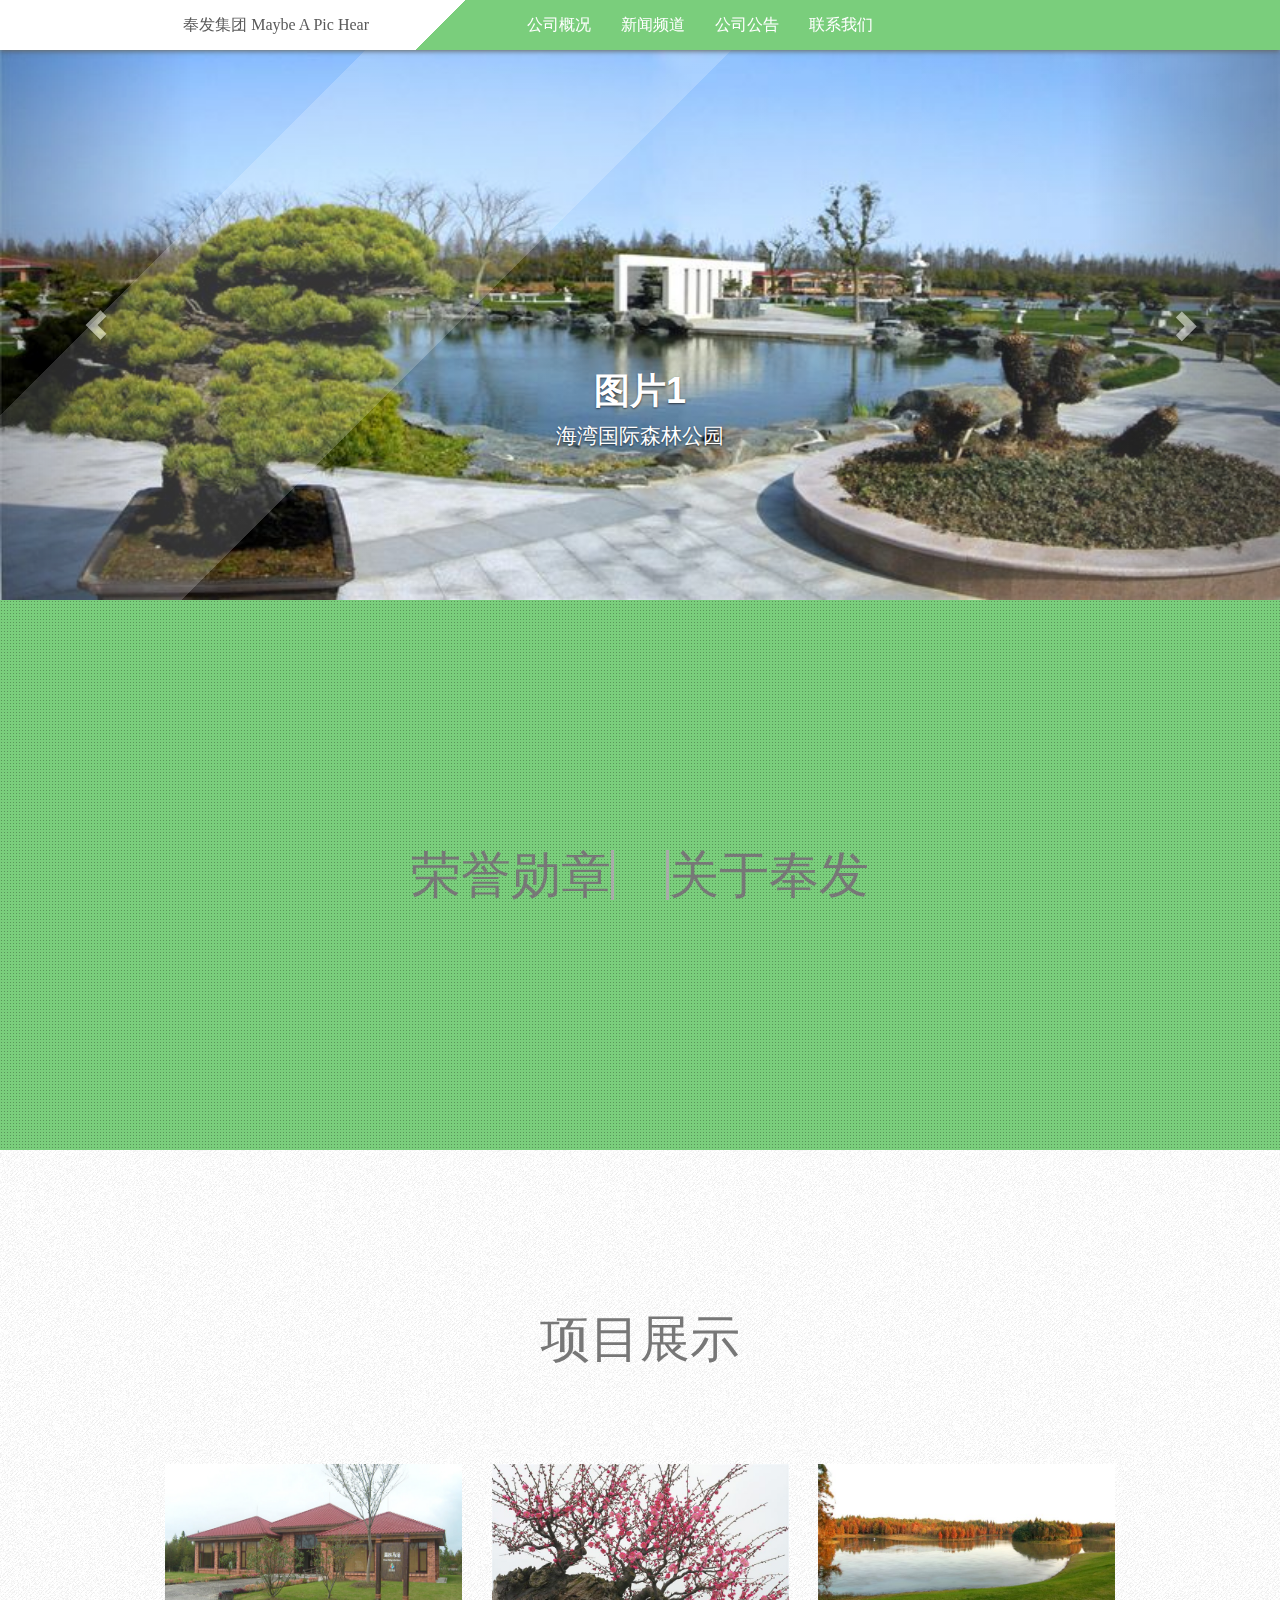
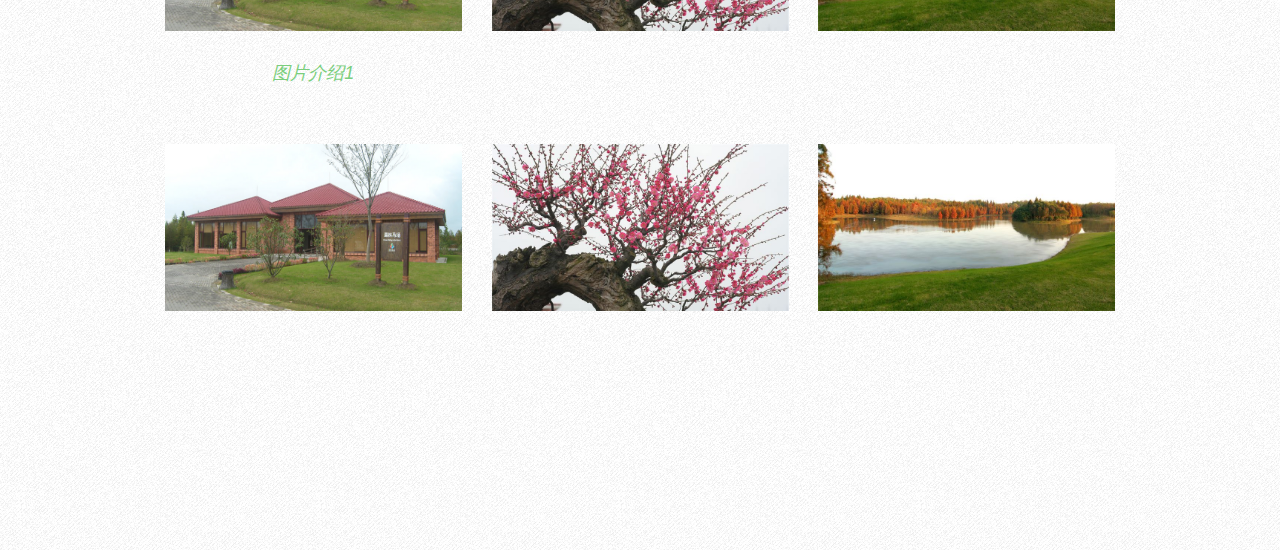
==== index.html @ 44793f35 "1.修改图片布局，不再占满屏幕宽度，而是980px 2.基本完成鼠标放上遮罩层事件 3.字体颜色变化有点问题，完成放大按钮出现的动作" ====
<!DOCTYPE html>
<html>

	<head>
		<meta charset="utf-8" />
		<link rel="stylesheet" type="text/css" href="css/bootstrap.css" />
		<link rel="stylesheet" type="text/css" href="css/carousel.css" />
		<link rel="stylesheet" type="text/css" href="css/fengfa.css" />
		<title>奉发集团首页</title>
	</head>

	<body>
		<!--导航栏-->
		<header>
			<nav class="navbar navbar-default navbar-fixed-top" role="navigation" id="MyCollapse">
				<div id="logo-front" class="nav navbar-nav">
					<div id="logo">
						奉发集团 Maybe A Pic Hear
					</div>
					<div id="aLine">
					</div>
				</div>
				<ul class="nav navbar-nav" id="menu">
					<li>
						<a href="#">公司概况</a>
					</li>
					<li class="dropdown">
						<a href="#" class="dropdown-toggle" data-toggle="dropdown">新闻频道</a>
						<ul class="dropdown-menu">
							<li>
								<a href="#">jmeter</a>
							</li>
							<li>
								<a href="#">另一个分离的链接</a>
							</li>
						</ul>
					</li>
					<li>
						<a href="#">公司公告</a>
					</li>
					<li>
						<a href="#">联系我们</a>
					</li>
				</ul>
			</nav>
		</header>
		<!--轮播-->
		<div class="carousel" id="myCarousel">
			<div class="carousel-inner">
				<div class="item active">

					<img src="img/carousel-1.jpg" />
					<div class="hover">
						<div class="carousel-caption">
							<h1><strong>图片1</strong></h1>
							<p>海湾国际森林公园</p>
						</div>
					</div>
				</div>

				<div class="item">
					<div class="hover"></div>
					<img src="img/carousel-2.jpg" />
					<div class="carousel-caption">
						<h1><strong>图片2</strong></h1>
						<p>海湾国际森林公园</p>
					</div>
				</div>

				<div class="item">
					<div class="hover"></div>
					<img src="img/carousel-3.jpg" />
					<div class="carousel-caption">
						<h1><strong>图片3</strong></h1>
						<p>海湾国际森林公园</p>
					</div>
				</div>

				<a class="carousel-control left" href="#myCarousel" data-slide="prev"><span class="glyphicon glyphicon-chevron-left"></span></a>
				<a class="carousel-control right" href="#myCarousel" data-slide="next"><span class="glyphicon glyphicon-chevron-right"></span></a>
			</div>
		</div>
		<!--新闻简讯部分-->
		<div class="news" id="newsArt-back">
			<!--前面-->
			<div id="newsArt-front">
				<div class="tit" id="about">荣誉勋章</div>
				<div class="tit" id="tasks">关于奉发</div>
			</div>
			<div id="artContent">
				<section>
					<p>浦发集团是浦东新区投融资建设核心载体，是新区对重大基础设施项目实施市场化运作的主要操作平台之一；同时，承担着对所属企业和托管国有及集体企业的改制重组、资产经营、资本运作任务。集团组建以来，以推进产融结合为主线，以强化功能带动主业发展，以拓展主业支撑功能发挥，取得了显著成绩。截至2013年底，集团投资或代建的上海市和浦东新区的市政道路、轨道交通等基础设施项目近400项（其中市重大工程项目20余项），项目总投资规模约1444亿元，累计完成投资额约1035亿元；集团投资开发并竣工的保障房、商品房项目20余项，累计完成投资额约200亿元、建筑面积约450万平方米；集团公司和所属企业累计完成融资约1588亿元；集团系统企业（含托管企业）累计完成改制重组834多家次（其中注销壳体企业106家），共清理、处置不实不良资产约22亿元。</p> 
				</section>
			</div>
		</div>
		
		<!--图片简讯部分-->
		<div class="news" id="newsPic">
			<div class="pic-row" id="newsPic-tit">
				<section class="font-tit">项目展示</section>
			</div>
			<div class="pic-row">
				<div class="pic-each">
					<div class="pic-each-hover"></div>
					<img src="img/carousel-3.jpg">
					<section>图片介绍1</section>
				</div>
				<div class="pic-each"><img src="img/carousel-4.jpg"></div>
				<div class="pic-each"><img src="img/carousel-5.jpg"></div>
			</div>
			<div class="pic-row">
				<div class="pic-each"><img src="img/carousel-3.jpg"></div>
				<div class="pic-each"><img src="img/carousel-4.jpg"></div>
				<div class="pic-each"><img src="img/carousel-5.jpg"></div>
			</div>
		</div>
		<!--底部联系我们-->
		<footer></footer>

		<script type="text/javascript" src="js/jquery-1.11.1.min.js"></script>
		<script type="text/javascript" src="js/bootstrap.min.js"></script>
		<script type="text/javascript" src="js/fengfa.js"></script>
	</body>

</html>
---- css/carousel.css ----
/* GLOBAL STYLES
-------------------------------------------------- */
/* Padding below the footer and lighter body text */

body {
  padding-bottom: 40px;
  color: #5a5a5a;
}


/* CUSTOMIZE THE NAVBAR
-------------------------------------------------- */

/* Special class on .container surrounding .navbar, used for positioning it into place. */
.navbar-wrapper {
  position: absolute;
  top: 0;
  right: 0;
  left: 0;
  z-index: 20;
}

/* Flip around the padding for proper display in narrow viewports */
.navbar-wrapper > .container {
  padding-right: 0;
  padding-left: 0;
}
.navbar-wrapper .navbar {
  padding-right: 15px;
  padding-left: 15px;
}
.navbar-wrapper .navbar .container {
  width: auto;
}


/* CUSTOMIZE THE CAROUSEL
-------------------------------------------------- */

/* Carousel base class */
.carousel {
  min-height: 550px;
  width: 100%;
  position: fixed;
  z-index: 9;
}
/* Since positioning the image, we need to help out the caption */
.carousel-caption {
  z-index: 10;
}

/* Declare heights because of positioning of img element */
.carousel .item {
  height: 550px;
  background-color: #777;
}
.carousel-inner > .item > img {
  position: absolute;
  top: 0;
  left: 0;
  min-width: 100%;
  height: 550px;
  z-index: 9;
}



/* MARKETING CONTENT
-------------------------------------------------- */

/* Center align the text within the three columns below the carousel */
.marketing .col-lg-4 {
  margin-bottom: 20px;
  text-align: center;
}
.marketing h2 {
  font-weight: normal;
}
.marketing .col-lg-4 p {
  margin-right: 10px;
  margin-left: 10px;
}


/* Featurettes
------------------------- */

.featurette-divider {
  margin: 80px 0; /* Space out the Bootstrap <hr> more */
}

/* Thin out the marketing headings */
.featurette-heading {
  font-weight: 300;
  line-height: 1;
  letter-spacing: -1px;
}


/* RESPONSIVE CSS
-------------------------------------------------- */

@media (min-width: 768px) {
  /* Navbar positioning foo */
  .navbar-wrapper {
    margin-top: 20px;
  }
  .navbar-wrapper .container {
    padding-right: 15px;
    padding-left: 15px;
  }
  .navbar-wrapper .navbar {
    padding-right: 0;
    padding-left: 0;
  }

  /* The navbar becomes detached from the top, so we round the corners */
  .navbar-wrapper .navbar {
    border-radius: 4px;
  }

  /* Bump up size of carousel content */
  .carousel-caption p {
    margin-bottom: 100px;
    font-size: 21px;
    line-height: 1.4;
  }

  .featurette-heading {
    font-size: 50px;
  }
}

@media (min-width: 992px) {
  .featurette-heading {
    margin-top: 120px;
  }
}
---- css/fengfa.css ----
/*导航栏*/

#MyCollapse {
	background-color: #7ACE7C;
	width: 100%;
	max-height: 50px;
	font-family: "微软雅黑";
	font-size: 16px;
	border: 0px;
	background-image: linear-gradient(-45deg, transparent 65%, #FFFFFF 65%, #FFFFFF 100%, transparent 100%, transparent);
	background-image: -moz-linear-gradient(-45deg, transparent 65%, #FFFFFF 65%, #FFFFFF 100%, transparent 100%, transparent);
	background-image: -ms-linear-gradient(-45deg, transparent 65%, #FFFFFF 65%, #FFFFFF 100%, transparent 100%, transparent);
	background-image: -webkit-linear-gradient(-45deg, transparent 0%, #FFFFFF 0%, #FFFFFF 35%, transparent 35%, transparent);
	box-shadow: 0px 1px 5px #5A5A5A;
}

#MyCollapse a {
	color: white;
}

#logo-front {
	width: 30%;
	cursor: pointer;
	height: 50px;
}

#logo {
	text-align: right;
	line-height: 20px;
	padding: 15px;
	width: 100%;
	float: left;
}

#menu {
	padding-left: 10%;
}
/*轮播*/

#myCarousel {
	margin-top: 50px;
}

.hover {
	width: 100%;
	min-height: 550px;
	position: fixed;
	background-color: rgba(88, 88, 88, 0);
	background-image: linear-gradient(-45deg, transparent 60%, rgba(255, 255, 255, .2) 60%, rgba(255, 255, 255, .2) 80%, transparent 80%, rgba(255, 255, 255, .2) 100%, transparent 100%, transparent);
	background-image: -moz-linear-gradient(-45deg, transparent 60%, rgba(255, 255, 255, .2) 60%, rgba(255, 255, 255, .2) 80%, transparent 80%, rgba(255, 255, 255, .2) 100%, transparent 100%, transparent);
	background-image: -webkit-linear-gradient(-45deg, transparent 20%, rgba(255, 255, 255, .2) 20%, rgba(255, 255, 255, .2) 40%, transparent 40%, rgba(255, 255, 255, .2) 100%, transparent 100%, transparent);
	background-image: -ms-linear-gradient(-45deg, transparent 60%, rgba(255, 255, 255, .2) 60%, rgba(255, 255, 255, .2) 80%, transparent 80%, rgba(255, 255, 255, .2) 100%, transparent 100%, transparent);
	z-index: 10;
}

/*内容模块*/
.news {
	width: 100%;
	height: 550px;
	position: absolute;
	z-index: 20;
}
/*新闻*/
#newsArt-back {
	background-color: #999;
	background-image: url(../img/pattern.png);
}

#newsArt-front {
	width: 100%;
	height: 100%;
	float: left;
	background-color: #7ACE7C;
	background-image: url(../img/pattern.png);
}

.tit {
	width: 48%;
	font-size: 50px;
	line-height: 50px;
	color: #777;
	cursor: pointer;
}

#about {
	text-align: right;
	float: left;
	border-right: 3px solid #aaa;
}

#tasks {
	text-align: left;
	float: right;
	border-left: 3px solid #aaa;
}

#artContent {
	width: 70%;
	height: 550px;
	color: #fff;
	padding: 15px;
	font-family: "微软雅黑";
	font-size: 26px;
	text-indent: 2em;
	float: left;
	display: none;
}

/*图片*/
#newsPic {
	min-height: 1000px;
	background-color: #777;
	background-image: url(../img/groovepaper.png);
	padding-top: 5%;
	padding-bottom: 2%;
	text-align: center;
}

.pic-row {
	width: 980px;
	max-width: 100%;
	min-width: 768px;
	height: 250px;
	margin: 0 auto;
}

#newsPic-tit {
	padding-top: 100px;
	font-size: 50px;
	line-height: 50px;
	color: #777;
}

.pic-each {
	width: 33.33333333%;
	height: 100%;
	margin-bottom: 30px;
	padding-left: 15px;
	padding-right: 15px;
	float: left;
	overflow: hidden;
}

.pic-each img{
	display: block;
	position: absolute;
}

.pic-each-hover {
	display: block;
	position: absolute;
	background-color: #5A5A5A;
	opacity: 0;
	z-index: 1;
}

.hover-show {
	opacity: 0.5;
}

.pic-each section {
	width: 100%;
	padding-top: 30px;
	font-size: 18px;
	font-style: italic;
	color: #7ACE7C;
	text-align: center;
}

.pic-section-hover {
	background-color: #7ACE7C;	
	color: #fff;
}
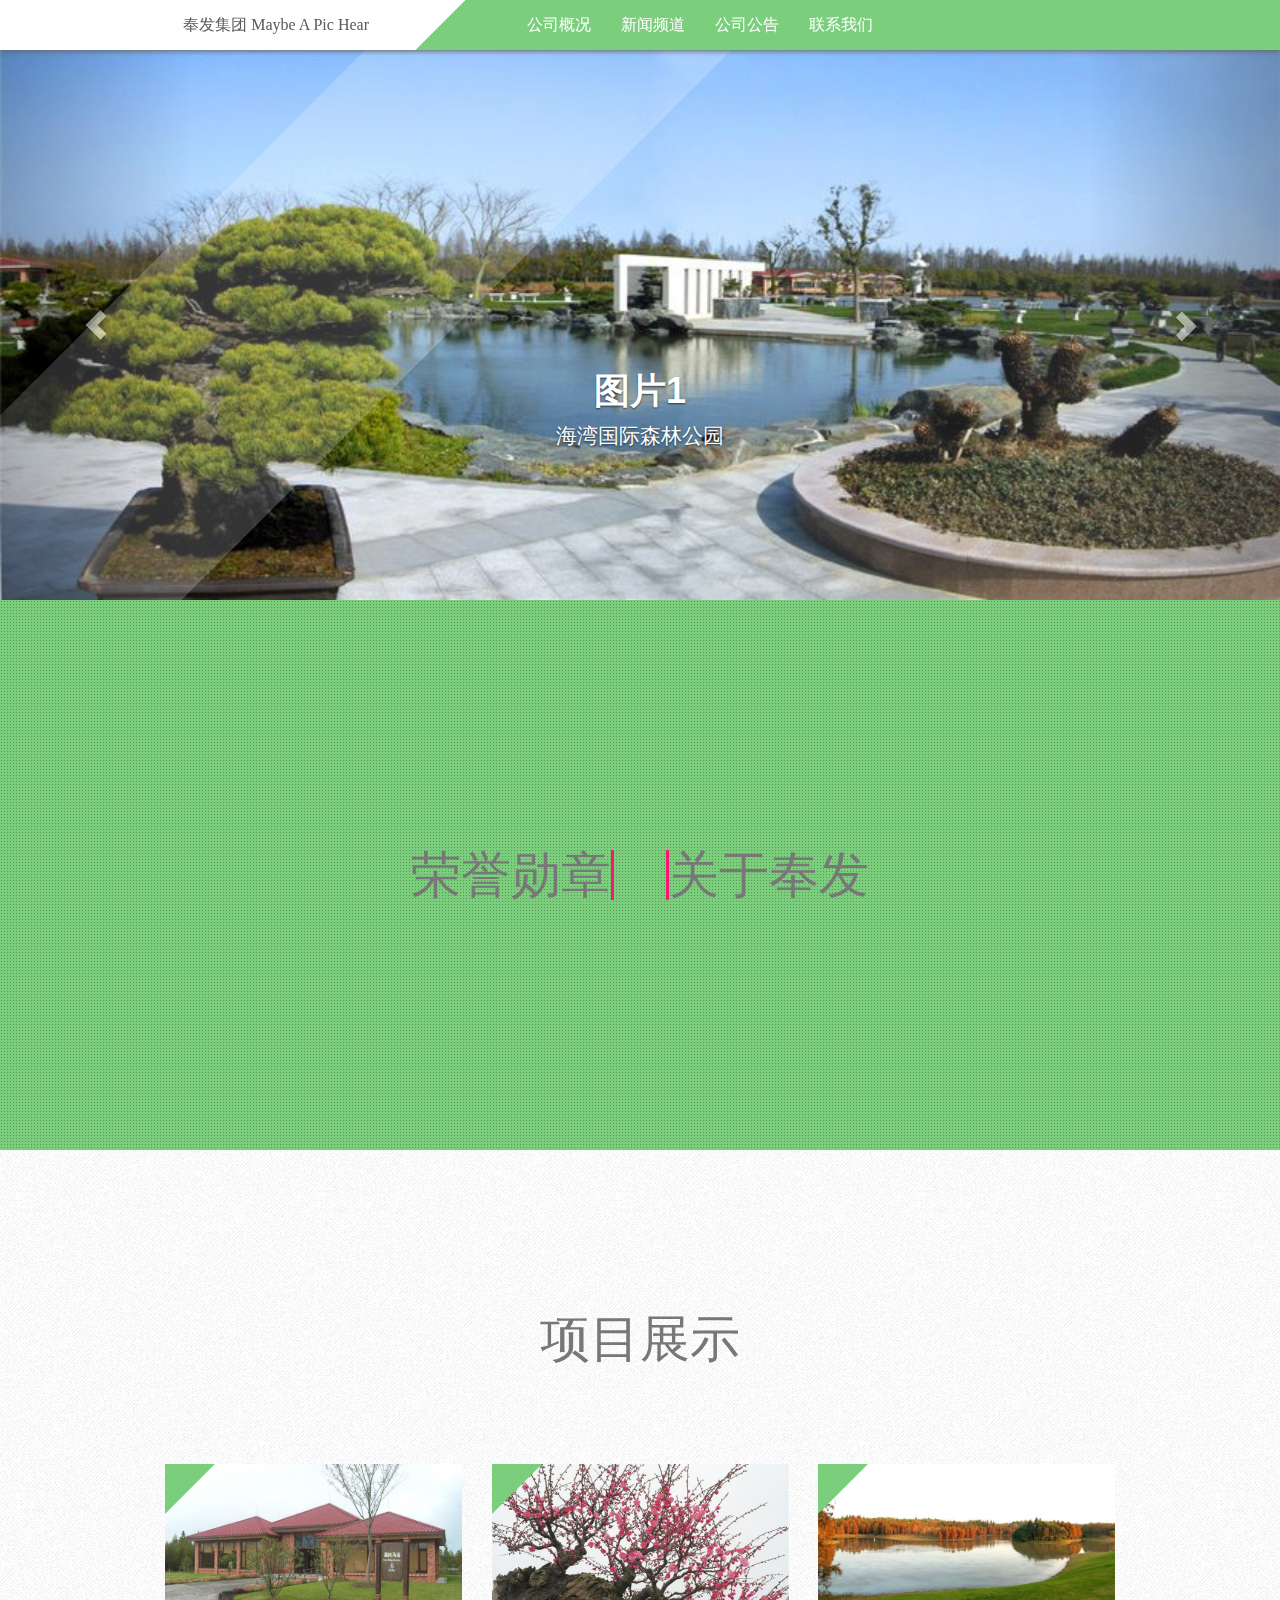
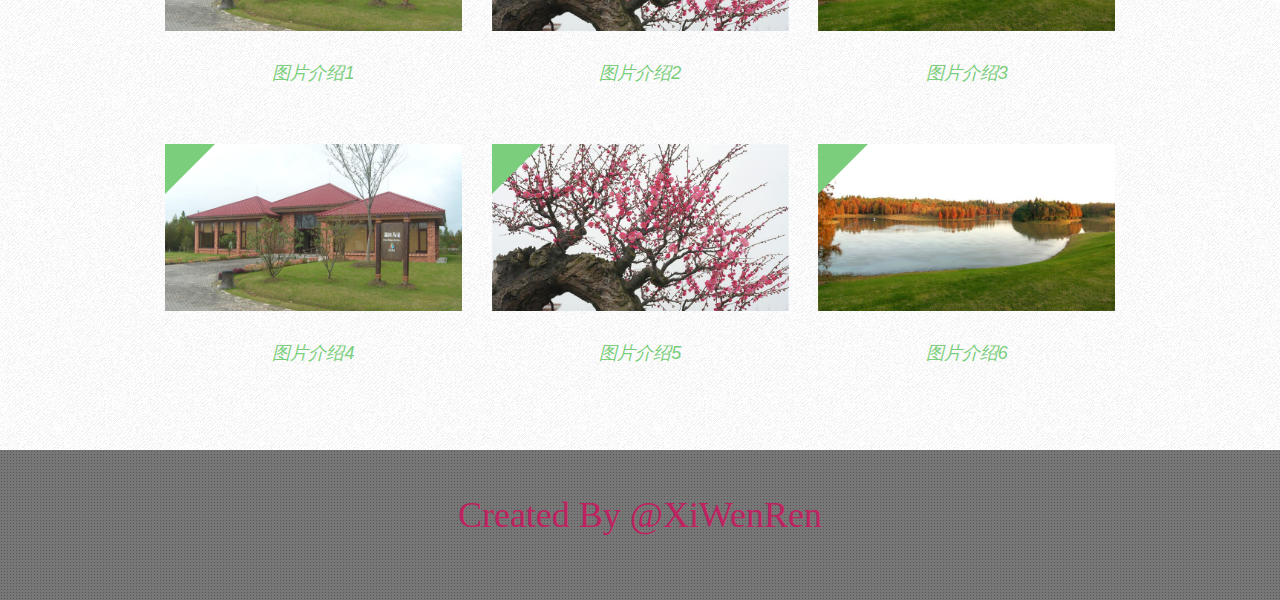
==== commit 56e5e7fa: "1.完成基本内容(不包括大图展示) 2.修复ie10以上引擎的显示兼容问题" ====
--- a/index.html
+++ b/index.html
@@ -22,7 +22,7 @@
 				</div>
 				<ul class="nav navbar-nav" id="menu">
 					<li>
-						<a href="#">公司概况</a>
+						<a href="#" class="active">公司概况</a>
 					</li>
 					<li class="dropdown">
 						<a href="#" class="dropdown-toggle" data-toggle="dropdown">新闻频道</a>
@@ -95,27 +95,67 @@
 		</div>
 		
 		<!--图片简讯部分-->
-		<div class="news" id="newsPic">
+				<div class="news" id="newsPic">
 			<div class="pic-row" id="newsPic-tit">
 				<section class="font-tit">项目展示</section>
 			</div>
 			<div class="pic-row">
 				<div class="pic-each">
-					<div class="pic-each-hover"></div>
+					<div class="pic-each-hover">
+						<div class="pic-fullscreen"></div>
+					</div>
+					<div class="pic-each-angle"></div>
 					<img src="img/carousel-3.jpg">
-					<section>图片介绍1</section>
+					<section class="pic-section">图片介绍1</section>
 				</div>
-				<div class="pic-each"><img src="img/carousel-4.jpg"></div>
-				<div class="pic-each"><img src="img/carousel-5.jpg"></div>
+				<div class="pic-each">
+					<div class="pic-each-hover">
+						<div class="pic-fullscreen"></div>
+					</div>
+					<div class="pic-each-angle"></div>
+					<img src="img/carousel-4.jpg">
+					<section class="pic-section">图片介绍2</section>
+				</div>
+				<div class="pic-each">
+					<div class="pic-each-hover">
+						<div class="pic-fullscreen"></div>
+					</div>
+					<div class="pic-each-angle"></div>
+					<img src="img/carousel-5.jpg">
+					<section class="pic-section">图片介绍3</section>
+				</div>
 			</div>
 			<div class="pic-row">
-				<div class="pic-each"><img src="img/carousel-3.jpg"></div>
-				<div class="pic-each"><img src="img/carousel-4.jpg"></div>
-				<div class="pic-each"><img src="img/carousel-5.jpg"></div>
+				<div class="pic-each">
+					<div class="pic-each-hover">
+						<div class="pic-fullscreen"></div>
+					</div>
+					<div class="pic-each-angle"></div>
+					<img src="img/carousel-3.jpg">
+					<section class="pic-section">图片介绍4</section>
+				</div>
+				<div class="pic-each">
+					<div class="pic-each-hover">
+						<div class="pic-fullscreen"></div>
+					</div>
+					<div class="pic-each-angle"></div>
+					<img src="img/carousel-4.jpg">
+					<section class="pic-section">图片介绍5</section>
+				</div>
+				<div class="pic-each">
+					<div class="pic-each-hover">
+						<div class="pic-fullscreen"></div>
+					</div>
+					<div class="pic-each-angle"></div>
+					<img src="img/carousel-5.jpg">
+					<section class="pic-section">图片介绍6</section>
+				</div>
 			</div>
 		</div>
 		<!--底部联系我们-->
-		<footer></footer>
+		<footer class="news" id="footer">
+			Created By @XiWenRen
+		</footer>
 
 		<script type="text/javascript" src="js/jquery-1.11.1.min.js"></script>
 		<script type="text/javascript" src="js/bootstrap.min.js"></script>
--- a/css/fengfa.css
+++ b/css/fengfa.css
@@ -9,7 +9,7 @@
 	border: 0px;
 	background-image: linear-gradient(-45deg, transparent 65%, #FFFFFF 65%, #FFFFFF 100%, transparent 100%, transparent);
 	background-image: -moz-linear-gradient(-45deg, transparent 65%, #FFFFFF 65%, #FFFFFF 100%, transparent 100%, transparent);
-	background-image: -ms-linear-gradient(-45deg, transparent 65%, #FFFFFF 65%, #FFFFFF 100%, transparent 100%, transparent);
+	background-image: -ms-linear-gradient(-45deg, transparent 0%, #FFFFFF 0%, #FFFFFF 35%, transparent 35%, transparent);
 	background-image: -webkit-linear-gradient(-45deg, transparent 0%, #FFFFFF 0%, #FFFFFF 35%, transparent 35%, transparent);
 	box-shadow: 0px 1px 5px #5A5A5A;
 }
@@ -25,15 +25,22 @@
 }
 
 #logo {
+	width: 100%;
+	font-family: "楷体";
 	text-align: right;
 	line-height: 20px;
 	padding: 15px;
-	width: 100%;
 	float: left;
 }
 
 #menu {
 	padding-left: 10%;
+}
+
+#menu > li > a:hover,
+#menu > li > a:checked {
+	background-color: #fff;
+	color: #7ACE7C;
 }
 /*轮播*/
 
@@ -49,7 +56,7 @@
 	background-image: linear-gradient(-45deg, transparent 60%, rgba(255, 255, 255, .2) 60%, rgba(255, 255, 255, .2) 80%, transparent 80%, rgba(255, 255, 255, .2) 100%, transparent 100%, transparent);
 	background-image: -moz-linear-gradient(-45deg, transparent 60%, rgba(255, 255, 255, .2) 60%, rgba(255, 255, 255, .2) 80%, transparent 80%, rgba(255, 255, 255, .2) 100%, transparent 100%, transparent);
 	background-image: -webkit-linear-gradient(-45deg, transparent 20%, rgba(255, 255, 255, .2) 20%, rgba(255, 255, 255, .2) 40%, transparent 40%, rgba(255, 255, 255, .2) 100%, transparent 100%, transparent);
-	background-image: -ms-linear-gradient(-45deg, transparent 60%, rgba(255, 255, 255, .2) 60%, rgba(255, 255, 255, .2) 80%, transparent 80%, rgba(255, 255, 255, .2) 100%, transparent 100%, transparent);
+	background-image: -ms-linear-gradient(-45deg, transparent 20%, rgba(255, 255, 255, .2) 20%, rgba(255, 255, 255, .2) 40%, transparent 40%, rgba(255, 255, 255, .2) 100%, transparent 100%, transparent);
 	z-index: 10;
 }
 
@@ -85,13 +92,13 @@
 #about {
 	text-align: right;
 	float: left;
-	border-right: 3px solid #aaa;
+	border-right: 3px solid #FF1572;
 }
 
 #tasks {
 	text-align: left;
 	float: right;
-	border-left: 3px solid #aaa;
+	border-left: 3px solid #FF1572;
 }
 
 #artContent {
@@ -108,7 +115,7 @@
 
 /*图片*/
 #newsPic {
-	min-height: 1000px;
+	min-height: 900px;
 	background-color: #777;
 	background-image: url(../img/groovepaper.png);
 	padding-top: 5%;
@@ -138,7 +145,40 @@
 	padding-left: 15px;
 	padding-right: 15px;
 	float: left;
+	text-align: center;
 	overflow: hidden;
+}
+
+.pic-each-hover {
+	display: block;
+	position: absolute;
+	background-color: rgba(255,255,255,0.7);
+	text-align: center;
+	opacity: 0;
+	z-index: 2;
+}
+
+.hover-show {
+	opacity: 1;
+}
+
+.pic-fullscreen {
+	width: 40px;
+	height: 40px;
+	margin: auto;
+	background-color: #7ACE7C;
+	background-image: url(../img/fullscreen.png);
+	cursor: pointer;
+	z-index: 3;
+}
+
+.pic-each-angle {
+	width: 0;
+    height: 0;
+    border-top: 50px solid #7ACE7C;
+    border-right: 50px solid transparent;
+    position: absolute;
+    z-index: 1;
 }
 
 .pic-each img{
@@ -146,20 +186,7 @@
 	position: absolute;
 }
 
-.pic-each-hover {
-	display: block;
-	position: absolute;
-	background-color: #5A5A5A;
-	opacity: 0;
-	z-index: 1;
-}
-
-.hover-show {
-	opacity: 0.5;
-}
-
-.pic-each section {
-	width: 100%;
+.pic-section {
 	padding-top: 30px;
 	font-size: 18px;
 	font-style: italic;
@@ -168,6 +195,19 @@
 }
 
 .pic-section-hover {
+	color: #fff;
 	background-color: #7ACE7C;	
-	color: #fff;
-}
+}
+
+/*footer*/
+#footer {
+	width: 100%;
+	height: 150px;
+	text-align: center;
+	font-family: "eras bold itc";
+	font-size: 36px;
+	color: #BE2260;
+	padding-top: 40px;
+	background-color: #777;
+	background-image: url(../img/pattern.png);
+}
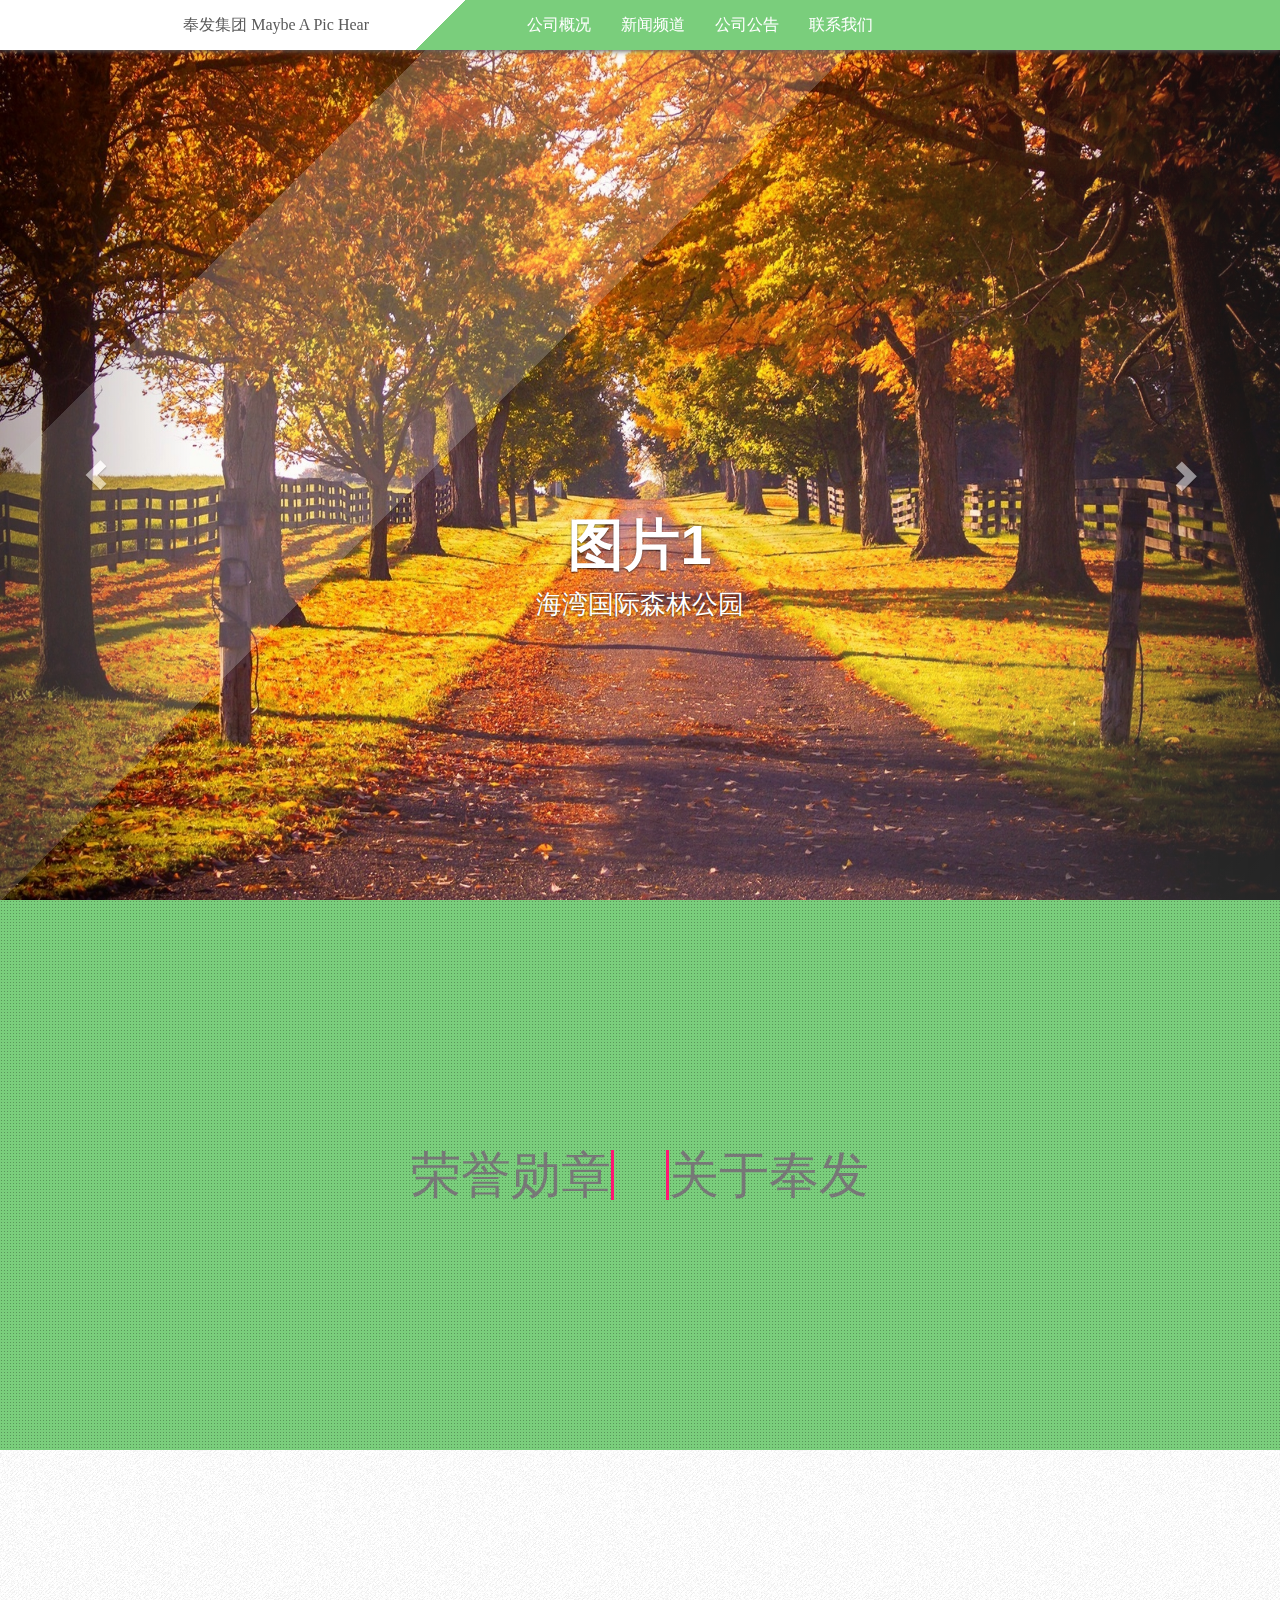
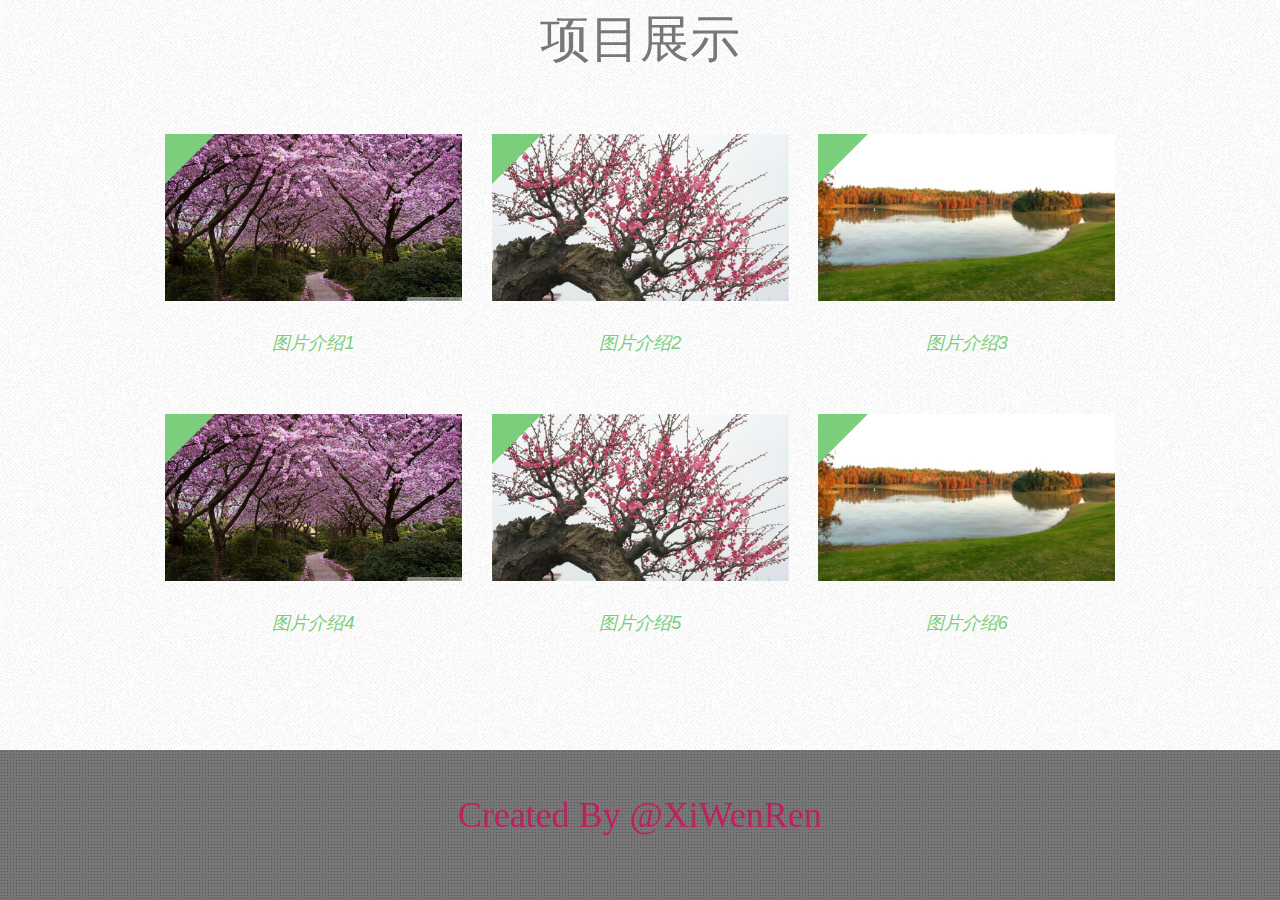
==== commit bebf8154: "1.修改轮播的高度为根据窗口高度适应，现在撑满第一屏 2.自适应设置距离上面元素的高度 3.项目展示的宽度根据屏幕宽度适应，有980和1280两种模式 4.轮播的图片换了几张清晰的 5.待办：兼容IE" ====
--- a/index.html
+++ b/index.html
@@ -96,7 +96,7 @@
 		
 		<!--图片简讯部分-->
 				<div class="news" id="newsPic">
-			<div class="pic-row" id="newsPic-tit">
+			<div id="newsPic-tit">
 				<section class="font-tit">项目展示</section>
 			</div>
 			<div class="pic-row">
--- a/css/fengfa.css
+++ b/css/fengfa.css
@@ -50,6 +50,7 @@
 
 .hover {
 	width: 100%;
+	height: 100%;
 	min-height: 550px;
 	position: fixed;
 	background-color: rgba(88, 88, 88, 0);
@@ -60,6 +61,30 @@
 	z-index: 10;
 }
 
+.carousel-inner {
+	height: 100%;
+}
+
+.carousel .item {
+	height: 100%;
+}
+
+.carousel-inner > .item > img {
+	height: 100%;
+}
+
+.carousel-caption {
+	margin-bottom: 10%;
+}
+
+.carousel-caption h1 {
+	font-size: 56px;
+}
+
+.carousel-caption p {
+	font-size: 26px;
+}
+
 /*内容模块*/
 .news {
 	width: 100%;
@@ -132,6 +157,9 @@
 }
 
 #newsPic-tit {
+	width: 980px;
+	height: 220px;
+	margin: 0 auto;
 	padding-top: 100px;
 	font-size: 50px;
 	line-height: 50px;
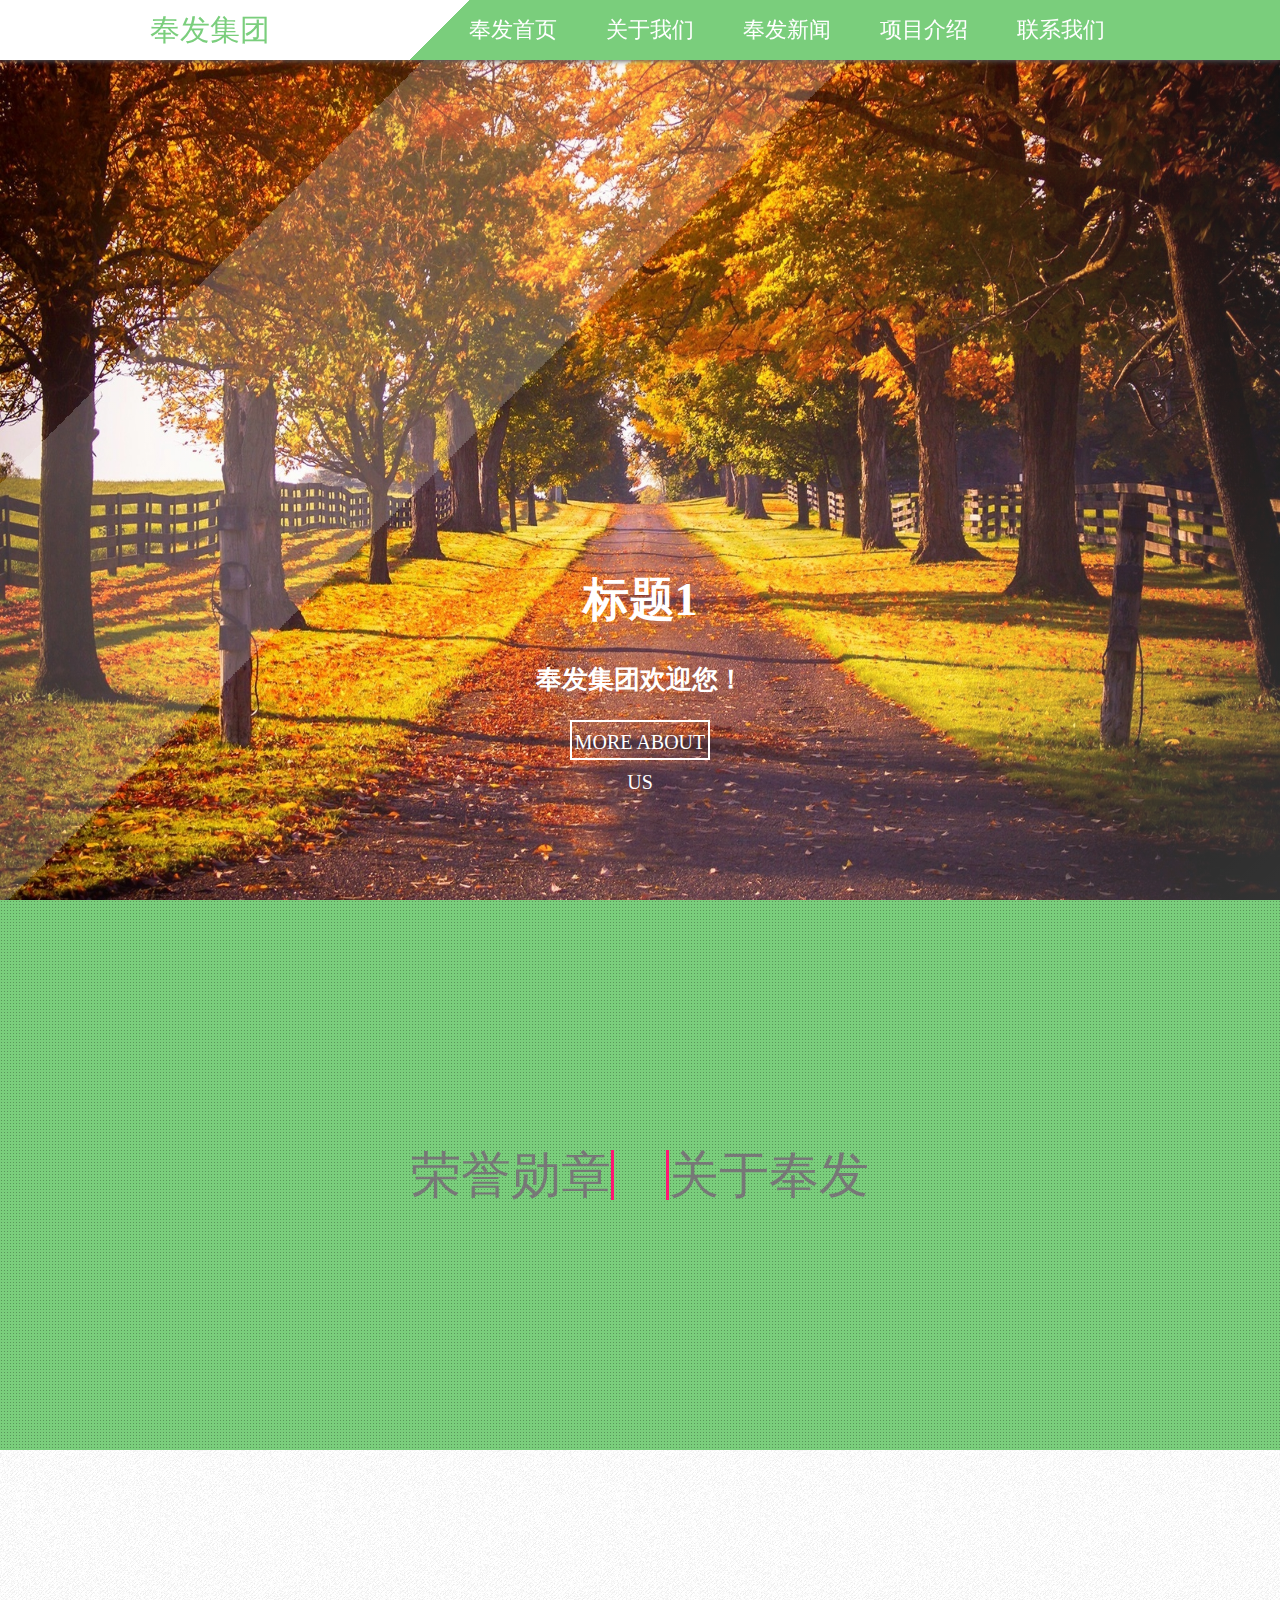
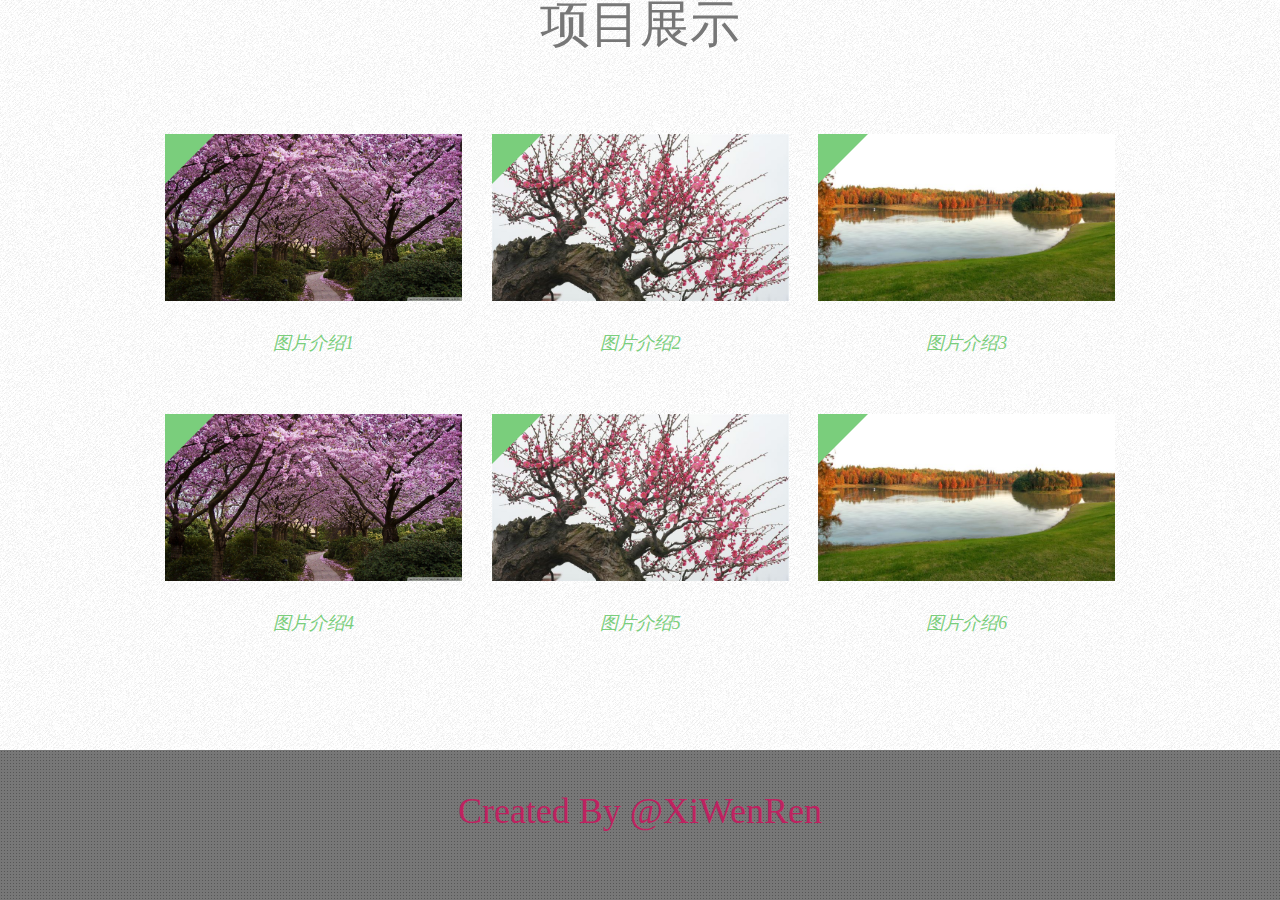
==== commit 521377ac: "1.重写导航栏 2.重写轮播 3.兼容IE6、8(7无法测试) 4.累死了" ====
--- a/index.html
+++ b/index.html
@@ -3,81 +3,58 @@
 
 	<head>
 		<meta charset="utf-8" />
-		<link rel="stylesheet" type="text/css" href="css/bootstrap.css" />
-		<link rel="stylesheet" type="text/css" href="css/carousel.css" />
+		<meta http-equiv=”X-UA-Compatible” content=”IE=edge,chrome=1″ />
+		<!--<link rel="stylesheet" type="text/css" href="css/bootstrap.css" />-->
+		<!--<link rel="stylesheet" type="text/css" href="css/carousel.css" />-->
 		<link rel="stylesheet" type="text/css" href="css/fengfa.css" />
 		<title>奉发集团首页</title>
 	</head>
 
 	<body>
-		<!--导航栏-->
-		<header>
-			<nav class="navbar navbar-default navbar-fixed-top" role="navigation" id="MyCollapse">
-				<div id="logo-front" class="nav navbar-nav">
-					<div id="logo">
-						奉发集团 Maybe A Pic Hear
-					</div>
-					<div id="aLine">
+		<div class="collapse ie6fixedTL">
+			<div class="collapse-center">
+				<div class="logobar">
+					奉发集团
+				</div>
+				<div class="menubar">
+					<ul>
+						<li class="menu">奉发首页</li>
+						<li class="menu">关于我们</li>
+						<li class="menu">奉发新闻</li>
+						<li class="menu">项目介绍</li>
+						<li class="menu">联系我们</li>
+					</ul>
+				</div>
+			</div>
+		</div>
+		<!--轮播-->
+		<div class="carousel ie6fixedTL" id="myCarousel">
+			<div class="carousel-item carousel-active" id="item1">
+				<div class="carousel-hover">
+					<div class="carousel-caption">
+						<h1>标题1</h1>
+						<h3>奉发集团欢迎您！</h3>
+						<div class="button"><a href="#newsArt-back">MORE ABOUT US</a></div>
 					</div>
 				</div>
-				<ul class="nav navbar-nav" id="menu">
-					<li>
-						<a href="#" class="active">公司概况</a>
-					</li>
-					<li class="dropdown">
-						<a href="#" class="dropdown-toggle" data-toggle="dropdown">新闻频道</a>
-						<ul class="dropdown-menu">
-							<li>
-								<a href="#">jmeter</a>
-							</li>
-							<li>
-								<a href="#">另一个分离的链接</a>
-							</li>
-						</ul>
-					</li>
-					<li>
-						<a href="#">公司公告</a>
-					</li>
-					<li>
-						<a href="#">联系我们</a>
-					</li>
-				</ul>
-			</nav>
-		</header>
-		<!--轮播-->
-		<div class="carousel" id="myCarousel">
-			<div class="carousel-inner">
-				<div class="item active">
-
-					<img src="img/carousel-1.jpg" />
-					<div class="hover">
-						<div class="carousel-caption">
-							<h1><strong>图片1</strong></h1>
-							<p>海湾国际森林公园</p>
-						</div>
+			</div>
+			<div class="carousel-item" id="item2">
+				<div class="carousel-hover">
+					<div class="carousel-caption">
+						<h1>标题1</h1>
+						<h3>奉发集团欢迎您！</h3>
+						<div class="button"><a href="#newsArt-back">MORE ABOUT US</a></div>
 					</div>
 				</div>
-
-				<div class="item">
-					<div class="hover"></div>
-					<img src="img/carousel-2.jpg" />
+			</div>
+			<div class="carousel-item" id="item3">
+				<div class="carousel-hover">
 					<div class="carousel-caption">
-						<h1><strong>图片2</strong></h1>
-						<p>海湾国际森林公园</p>
+						<h1>标题1</h1>
+						<h3>奉发集团欢迎您！</h3>
+						<div class="button"><a href="#newsArt-back">MORE ABOUT US</a></div>
 					</div>
 				</div>
-
-				<div class="item">
-					<div class="hover"></div>
-					<img src="img/carousel-3.jpg" />
-					<div class="carousel-caption">
-						<h1><strong>图片3</strong></h1>
-						<p>海湾国际森林公园</p>
-					</div>
-				</div>
-
-				<a class="carousel-control left" href="#myCarousel" data-slide="prev"><span class="glyphicon glyphicon-chevron-left"></span></a>
-				<a class="carousel-control right" href="#myCarousel" data-slide="next"><span class="glyphicon glyphicon-chevron-right"></span></a>
 			</div>
 		</div>
 		<!--新闻简讯部分-->
@@ -87,17 +64,16 @@
 				<div class="tit" id="about">荣誉勋章</div>
 				<div class="tit" id="tasks">关于奉发</div>
 			</div>
-			<div id="artContent">
-				<section>
-					<p>浦发集团是浦东新区投融资建设核心载体，是新区对重大基础设施项目实施市场化运作的主要操作平台之一；同时，承担着对所属企业和托管国有及集体企业的改制重组、资产经营、资本运作任务。集团组建以来，以推进产融结合为主线，以强化功能带动主业发展，以拓展主业支撑功能发挥，取得了显著成绩。截至2013年底，集团投资或代建的上海市和浦东新区的市政道路、轨道交通等基础设施项目近400项（其中市重大工程项目20余项），项目总投资规模约1444亿元，累计完成投资额约1035亿元；集团投资开发并竣工的保障房、商品房项目20余项，累计完成投资额约200亿元、建筑面积约450万平方米；集团公司和所属企业累计完成融资约1588亿元；集团系统企业（含托管企业）累计完成改制重组834多家次（其中注销壳体企业106家），共清理、处置不实不良资产约22亿元。</p> 
-				</section>
+			<div id="artContent">
+				<div>
+					<p>浦发集团是浦东新区投融资建设核心载体，是新区对重大基础设施项目实施市场化运作的主要操作平台之一；同时，承担着对所属企业和托管国有及集体企业的改制重组、资产经营、资本运作任务。集团组建以来，以推进产融结合为主线，以强化功能带动主业发展，以拓展主业支撑功能发挥，取得了显著成绩。截至2013年底，集团投资或代建的上海市和浦东新区的市政道路、轨道交通等基础设施项目近400项（其中市重大工程项目20余项），项目总投资规模约1444亿元，累计完成投资额约1035亿元；集团投资开发并竣工的保障房、商品房项目20余项，累计完成投资额约200亿元、建筑面积约450万平方米；集团公司和所属企业累计完成融资约1588亿元；集团系统企业（含托管企业）累计完成改制重组834多家次（其中注销壳体企业106家），共清理、处置不实不良资产约22亿元。</p> 
+				</div>
 			</div>
 		</div>
-		
 		<!--图片简讯部分-->
-				<div class="news" id="newsPic">
+		<div class="news" id="newsPic">
 			<div id="newsPic-tit">
-				<section class="font-tit">项目展示</section>
+				<div class="font-tit">项目展示</div>
 			</div>
 			<div class="pic-row">
 				<div class="pic-each">
@@ -106,7 +82,7 @@
 					</div>
 					<div class="pic-each-angle"></div>
 					<img src="img/carousel-3.jpg">
-					<section class="pic-section">图片介绍1</section>
+					<div class="pic-section">图片介绍1</div>
 				</div>
 				<div class="pic-each">
 					<div class="pic-each-hover">
@@ -114,7 +90,7 @@
 					</div>
 					<div class="pic-each-angle"></div>
 					<img src="img/carousel-4.jpg">
-					<section class="pic-section">图片介绍2</section>
+					<div class="pic-section">图片介绍2</div>
 				</div>
 				<div class="pic-each">
 					<div class="pic-each-hover">
@@ -122,7 +98,7 @@
 					</div>
 					<div class="pic-each-angle"></div>
 					<img src="img/carousel-5.jpg">
-					<section class="pic-section">图片介绍3</section>
+					<div class="pic-section">图片介绍3</div>
 				</div>
 			</div>
 			<div class="pic-row">
@@ -132,7 +108,7 @@
 					</div>
 					<div class="pic-each-angle"></div>
 					<img src="img/carousel-3.jpg">
-					<section class="pic-section">图片介绍4</section>
+					<div class="pic-section">图片介绍4</div>
 				</div>
 				<div class="pic-each">
 					<div class="pic-each-hover">
@@ -140,7 +116,7 @@
 					</div>
 					<div class="pic-each-angle"></div>
 					<img src="img/carousel-4.jpg">
-					<section class="pic-section">图片介绍5</section>
+					<div class="pic-section">图片介绍5</div>
 				</div>
 				<div class="pic-each">
 					<div class="pic-each-hover">
@@ -148,17 +124,17 @@
 					</div>
 					<div class="pic-each-angle"></div>
 					<img src="img/carousel-5.jpg">
-					<section class="pic-section">图片介绍6</section>
+					<div class="pic-section">图片介绍6</div>
 				</div>
 			</div>
 		</div>
 		<!--底部联系我们-->
-		<footer class="news" id="footer">
+		<div class="news" id="footer">
 			Created By @XiWenRen
-		</footer>
+		</div>
 
 		<script type="text/javascript" src="js/jquery-1.11.1.min.js"></script>
-		<script type="text/javascript" src="js/bootstrap.min.js"></script>
+		<!--<script type="text/javascript" src="js/bootstrap.min.js"></script>-->
 		<script type="text/javascript" src="js/fengfa.js"></script>
 	</body>
 
--- a/css/fengfa.css
+++ b/css/fengfa.css
@@ -1,88 +1,171 @@
 /*导航栏*/
 
-#MyCollapse {
+* {
+	margin: 0px;
+	padding: 0px;
+	box-sizing: border-box;
+}
+/* IE6兼容部分 CTM的IE */
+* html,
+* html body {
+	background-image: url(about:blank);
+	background-attachment: fixed
+}
+* html .ie6fixedTL {
+	position: absolute;
+	left: expression(eval(document.documentElement.scrollLeft));
+	top: expression(eval(document.documentElement.scrollTop))
+}
+* html .ie6fixedBR {
+	position: absolute;
+	left: expression(eval(document.documentElement.scrollLeft+document.documentElement.clientWidth-this.offsetWidth)-(parseInt(this.currentStyle.marginLeft, 10)||0)-(parseInt(this.currentStyle.marginRight, 10)||0));
+	top: expression(eval(document.documentElement.scrollTop+document.documentElement.clientHeight-this.offsetHeight-(parseInt(this.currentStyle.marginTop, 10)||0)-(parseInt(this.currentStyle.marginBottom, 10)||0)))
+}
+
+a {
+	color: #fff;
+	text-decoration: none;
+}
+
+/*菜单*/
+.collapse {
+	width: 100%;
+	height: 60px;
+	max-height: 60px;
 	background-color: #7ACE7C;
-	width: 100%;
-	max-height: 50px;
-	font-family: "微软雅黑";
-	font-size: 16px;
-	border: 0px;
 	background-image: linear-gradient(-45deg, transparent 65%, #FFFFFF 65%, #FFFFFF 100%, transparent 100%, transparent);
 	background-image: -moz-linear-gradient(-45deg, transparent 65%, #FFFFFF 65%, #FFFFFF 100%, transparent 100%, transparent);
 	background-image: -ms-linear-gradient(-45deg, transparent 0%, #FFFFFF 0%, #FFFFFF 35%, transparent 35%, transparent);
 	background-image: -webkit-linear-gradient(-45deg, transparent 0%, #FFFFFF 0%, #FFFFFF 35%, transparent 35%, transparent);
+	position: fixed;
+	text-align: center;
 	box-shadow: 0px 1px 5px #5A5A5A;
-}
-
-#MyCollapse a {
-	color: white;
-}
-
-#logo-front {
+	z-index: 100;
+}
+
+.collapse-center{
+	width: 980px;
+	height: 100%;
+	margin: 0 auto;
+}
+
+.collapse-center .logobar {
 	width: 30%;
+	height: 100%;
+	line-height: 60px;
+	text-align: left;
+	font-size: 30px;
+	color: #7ACE7C;
+	float: left;
+	*background-color: #fff;
+}
+
+.collapse .menubar {
+	width: 70%;
+	height: 100%;
+	float: right;
+	overflow: hidden;
+}
+
+.collapse .menubar ul {
+	width: 100%;
+	float: left;
+}
+
+.menu {
+	width: 20%;
+	height: 100%;
+	display: block;
+	font-size: 22px;
+	color: #fff;
+	line-height: 60px;
+	list-style: none;
+	float: left;
 	cursor: pointer;
-	height: 50px;
-}
-
-#logo {
-	width: 100%;
-	font-family: "楷体";
-	text-align: right;
-	line-height: 20px;
-	padding: 15px;
-	float: left;
-}
-
-#menu {
-	padding-left: 10%;
-}
-
-#menu > li > a:hover,
-#menu > li > a:checked {
+}
+
+.menu-active {
 	background-color: #fff;
 	color: #7ACE7C;
 }
+
 /*轮播*/
-
-#myCarousel {
-	margin-top: 50px;
-}
-
-.hover {
+.carousel {
+	width: 100%;
+	height: 600px;
+	min-height: 600px;
+	margin-top: 60px;
+	position: fixed;
+}
+
+.carousel-item {
+	width: 100%;
+	height: 100%;
+	background-color: #777;
+	background-repeat: no-repeat;
+	background-size: 100% 100%;
+	display: none;
+	opacity: 0;
+}
+
+.carousel-active {
+	display: block;
+	opacity: 1;
+}
+
+#item1 {
+	background-image: url(../img/carousel-1.jpg);
+}
+
+#item2 {
+	background-image: url(../img/carousel-2.jpg);
+}
+
+#item3 {
+	background-image: url(../img/carousel-3.jpg);
+}
+
+.carousel-hover {
 	width: 100%;
 	height: 100%;
 	min-height: 550px;
-	position: fixed;
 	background-color: rgba(88, 88, 88, 0);
 	background-image: linear-gradient(-45deg, transparent 60%, rgba(255, 255, 255, .2) 60%, rgba(255, 255, 255, .2) 80%, transparent 80%, rgba(255, 255, 255, .2) 100%, transparent 100%, transparent);
 	background-image: -moz-linear-gradient(-45deg, transparent 60%, rgba(255, 255, 255, .2) 60%, rgba(255, 255, 255, .2) 80%, transparent 80%, rgba(255, 255, 255, .2) 100%, transparent 100%, transparent);
 	background-image: -webkit-linear-gradient(-45deg, transparent 20%, rgba(255, 255, 255, .2) 20%, rgba(255, 255, 255, .2) 40%, transparent 40%, rgba(255, 255, 255, .2) 100%, transparent 100%, transparent);
 	background-image: -ms-linear-gradient(-45deg, transparent 20%, rgba(255, 255, 255, .2) 20%, rgba(255, 255, 255, .2) 40%, transparent 40%, rgba(255, 255, 255, .2) 100%, transparent 100%, transparent);
+	text-align: center;
 	z-index: 10;
 }
 
-.carousel-inner {
-	height: 100%;
-}
-
-.carousel .item {
-	height: 100%;
-}
-
-.carousel-inner > .item > img {
-	height: 100%;
-}
-
 .carousel-caption {
-	margin-bottom: 10%;
+	width: 980px;
+	height: 100%;
+	margin: 0 auto;
+	padding-top: 500px;
+	text-align: center;
+	color: #fff;
 }
 
 .carousel-caption h1 {
-	font-size: 56px;
-}
-
-.carousel-caption p {
+	font-size: 46px;
+	line-height: 80px;
+}
+
+.carousel-caption h3 {
 	font-size: 26px;
+	line-height: 80px;
+}
+
+.carousel .button {
+	width: 140px;
+	*width: 160px;
+	height: 40px;
+	border: 2px solid #fff;
+	margin: 0 auto;
+	font-size: 20px;
+	line-height: 40px;
+	cursor: pointer;
 }
 
 /*内容模块*/
@@ -131,6 +214,7 @@
 	height: 550px;
 	color: #fff;
 	padding: 15px;
+	*padding: 0px;
 	font-family: "微软雅黑";
 	font-size: 26px;
 	text-indent: 2em;
@@ -150,9 +234,9 @@
 
 .pic-row {
 	width: 980px;
+	height: 250px;
 	max-width: 100%;
 	min-width: 768px;
-	height: 250px;
 	margin: 0 auto;
 }
 
@@ -160,33 +244,37 @@
 	width: 980px;
 	height: 220px;
 	margin: 0 auto;
-	padding-top: 100px;
 	font-size: 50px;
-	line-height: 50px;
+	line-height: 220px;
 	color: #777;
 }
 
 .pic-each {
 	width: 33.33333333%;
-	height: 100%;
+	*width: 326px;
+	height: 100%;
+	*height: 250px;
 	margin-bottom: 30px;
 	padding-left: 15px;
 	padding-right: 15px;
-	float: left;
-	text-align: center;
 	overflow: hidden;
+	float: left;
 }
 
 .pic-each-hover {
+	*width: 382px;
+	*height: 214px;
+	position: absolute;
+	background-color: rgba(255,255,255,0.7);
+	*background-color: #fff;
+	text-align: center;
+	opacity: 0;
+	display: none;
+	z-index: 2;
+}
+
+.hover-show {
 	display: block;
-	position: absolute;
-	background-color: rgba(255,255,255,0.7);
-	text-align: center;
-	opacity: 0;
-	z-index: 2;
-}
-
-.hover-show {
 	opacity: 1;
 }
 
@@ -203,21 +291,29 @@
 .pic-each-angle {
 	width: 0;
     height: 0;
-    border-top: 50px solid #7ACE7C;
-    border-right: 50px solid transparent;
+    border-width: 50px 50px 0px 0px;
+    border-style: solid dashed dashed dashed;
+    border-color: #7ACE7C transparent transparent transparent;
     position: absolute;
     z-index: 1;
 }
 
 .pic-each img{
+	*width: 382px;
+	*height: 214px;
 	display: block;
 	position: absolute;
 }
 
 .pic-section {
+	*width: 382px;
+	*margin-top: 214px;
+	*position: absolute;
 	padding-top: 30px;
+	*padding-top: 0px;
 	font-size: 18px;
 	font-style: italic;
+	*line-height: 66px;
 	color: #7ACE7C;
 	text-align: center;
 }
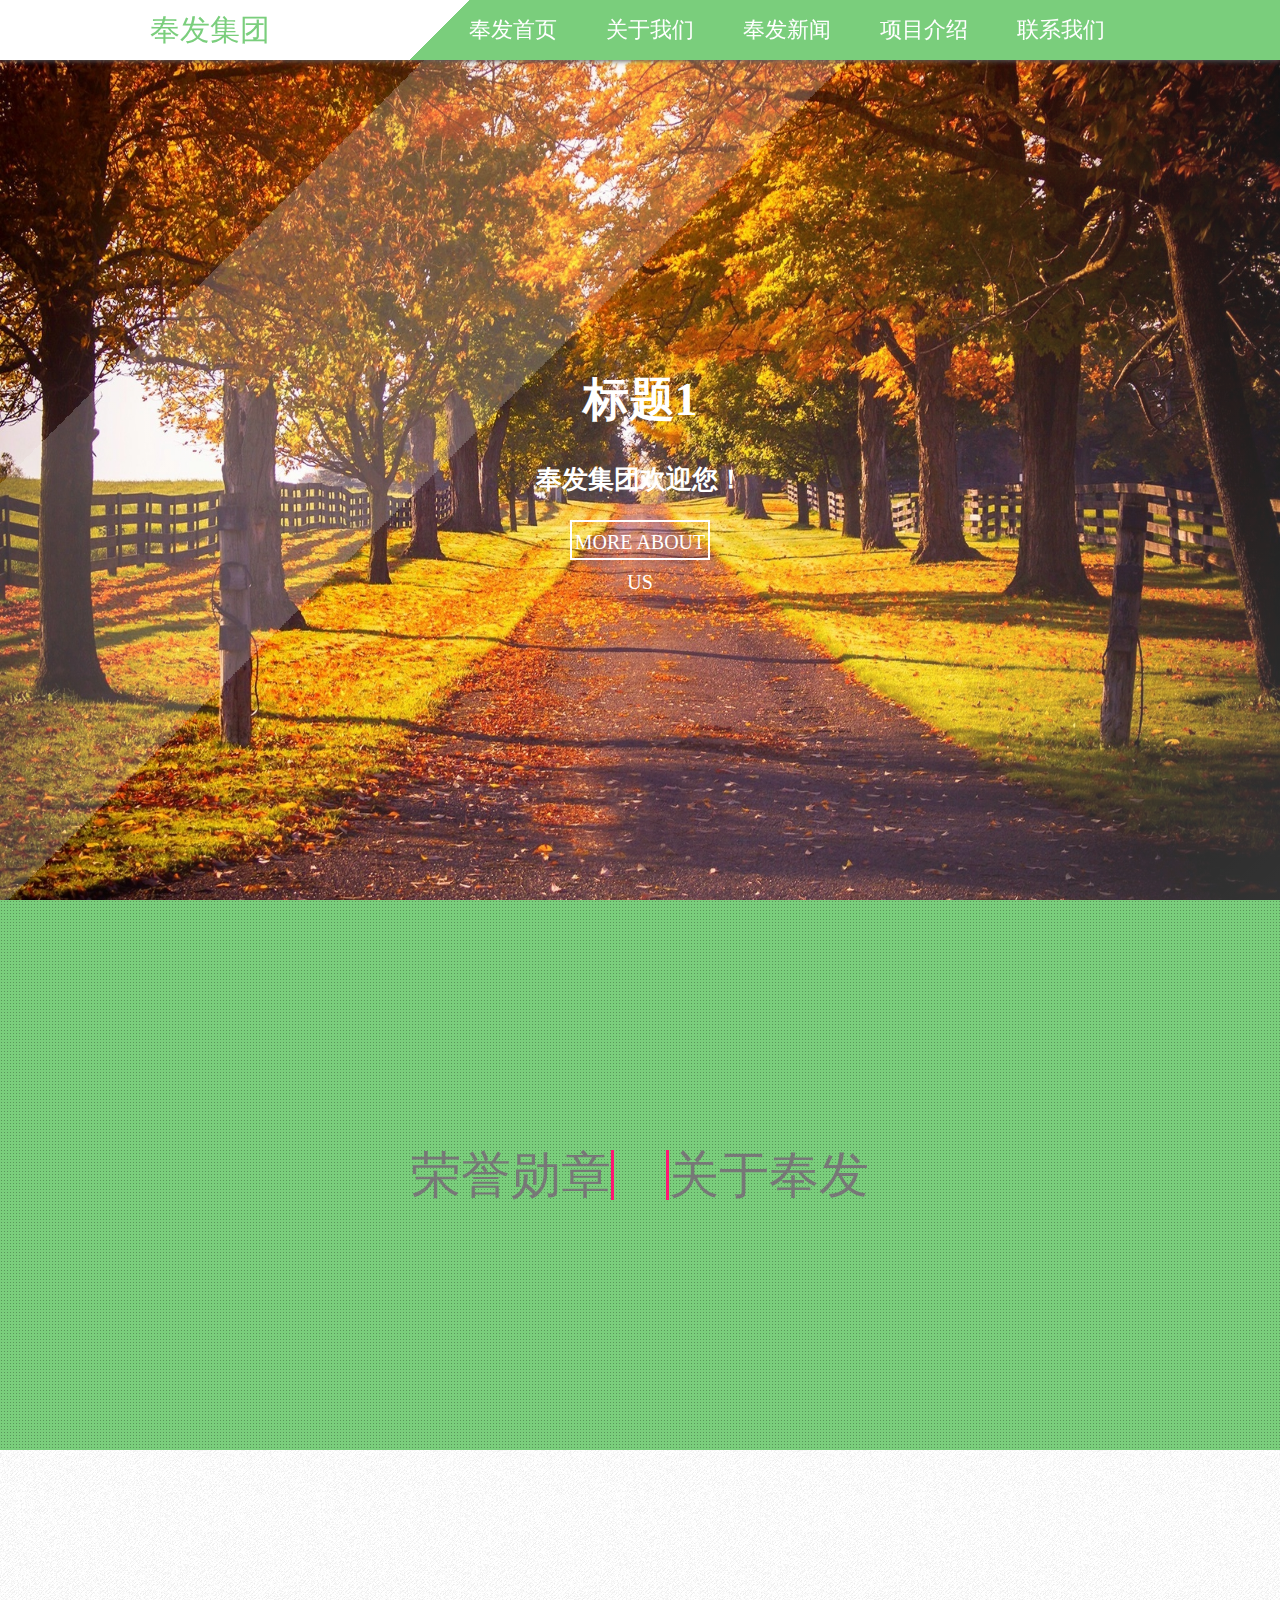
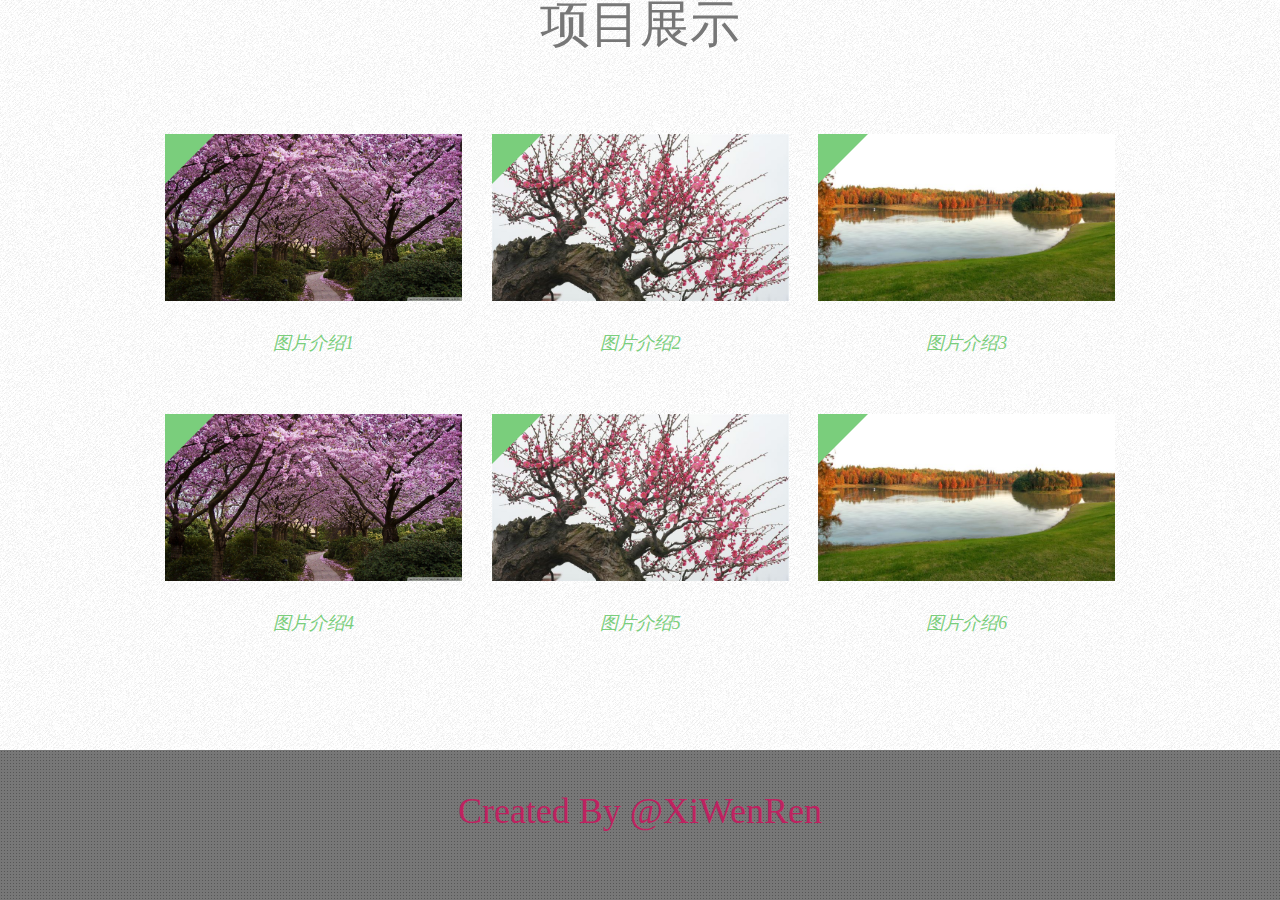
==== commit 2c0d5955: "1.修改一些css 2.添加二级页面" ====
--- a/index.html
+++ b/index.html
@@ -11,8 +11,9 @@
 	</head>
 
 	<body>
+		<!--顶部导航栏-->
 		<div class="collapse ie6fixedTL">
-			<div class="collapse-center">
+			<div class="center">
 				<div class="logobar">
 					奉发集团
 				</div>
--- a/css/fengfa.css
+++ b/css/fengfa.css
@@ -1,9 +1,17 @@
-/*导航栏*/
-
 * {
 	margin: 0px;
 	padding: 0px;
 	box-sizing: border-box;
+}
+
+li {
+	list-style: none;
+	float: left;
+}
+
+a {
+	color: #fff;
+	text-decoration: none;
 }
 /* IE6兼容部分 CTM的IE */
 * html,
@@ -22,11 +30,7 @@
 	top: expression(eval(document.documentElement.scrollTop+document.documentElement.clientHeight-this.offsetHeight-(parseInt(this.currentStyle.marginTop, 10)||0)-(parseInt(this.currentStyle.marginBottom, 10)||0)))
 }
 
-a {
-	color: #fff;
-	text-decoration: none;
-}
-
+/*导航栏*/
 /*菜单*/
 .collapse {
 	width: 100%;
@@ -43,13 +47,13 @@
 	z-index: 100;
 }
 
-.collapse-center{
+.center {
 	width: 980px;
 	height: 100%;
 	margin: 0 auto;
 }
 
-.collapse-center .logobar {
+.center .logobar {
 	width: 30%;
 	height: 100%;
 	line-height: 60px;
@@ -79,8 +83,6 @@
 	font-size: 22px;
 	color: #fff;
 	line-height: 60px;
-	list-style: none;
-	float: left;
 	cursor: pointer;
 }
 
@@ -142,7 +144,7 @@
 	width: 980px;
 	height: 100%;
 	margin: 0 auto;
-	padding-top: 500px;
+	padding-top: 300px;
 	text-align: center;
 	color: #fff;
 }
@@ -335,3 +337,74 @@
 	background-color: #777;
 	background-image: url(../img/pattern.png);
 }
+
+/*内容页面*/
+.pageTit {
+	width: 100%;
+	height: 350px;
+	background: #7ACE7C;
+	background: url(../img/carousel-2.jpg) no-repeat;
+	background-size: 100%;
+	overflow: hidden;
+}
+
+/*面包屑导航*/
+.breadcrumb {
+	width: 100%;
+	height: 40px;
+	background-color: #D5D5D5;
+	color: #fff;
+}
+
+.breadcrumb ul {
+	width: 100%;
+	height: 40px;
+	float: left;
+	line-height: 40px;
+}
+
+.breadcrumb a {
+	text-decoration: underline;
+}
+/*内容模块*/
+.detail-content {
+	width: 100%;
+	height: 700px;
+	background: url(../img/groovepaper.png);
+	padding-top: 30px;
+}
+/*左侧菜单*/
+.menu-left {
+	height: 100%;
+	width: 30%;
+	background-color: rgba(213,213,213,0.5);
+}
+
+.menu-this {
+	width: 100%;
+	height: 60px;
+	background-color: #FFB2B2;
+	color: #fff;
+	text-align: center;
+	font-size: 26px;
+	line-height: 60px;
+}
+
+.menu-left ul {
+	clear: both;
+	float: none;
+}
+
+.menu-left ul li {
+	width: 100%;
+	height: 50px;
+	font-size: 22px;
+	line-height: 50px;
+	text-align: center;
+}
+
+.detail-article {
+	width: 70%;
+	height: 100%;
+	
+}
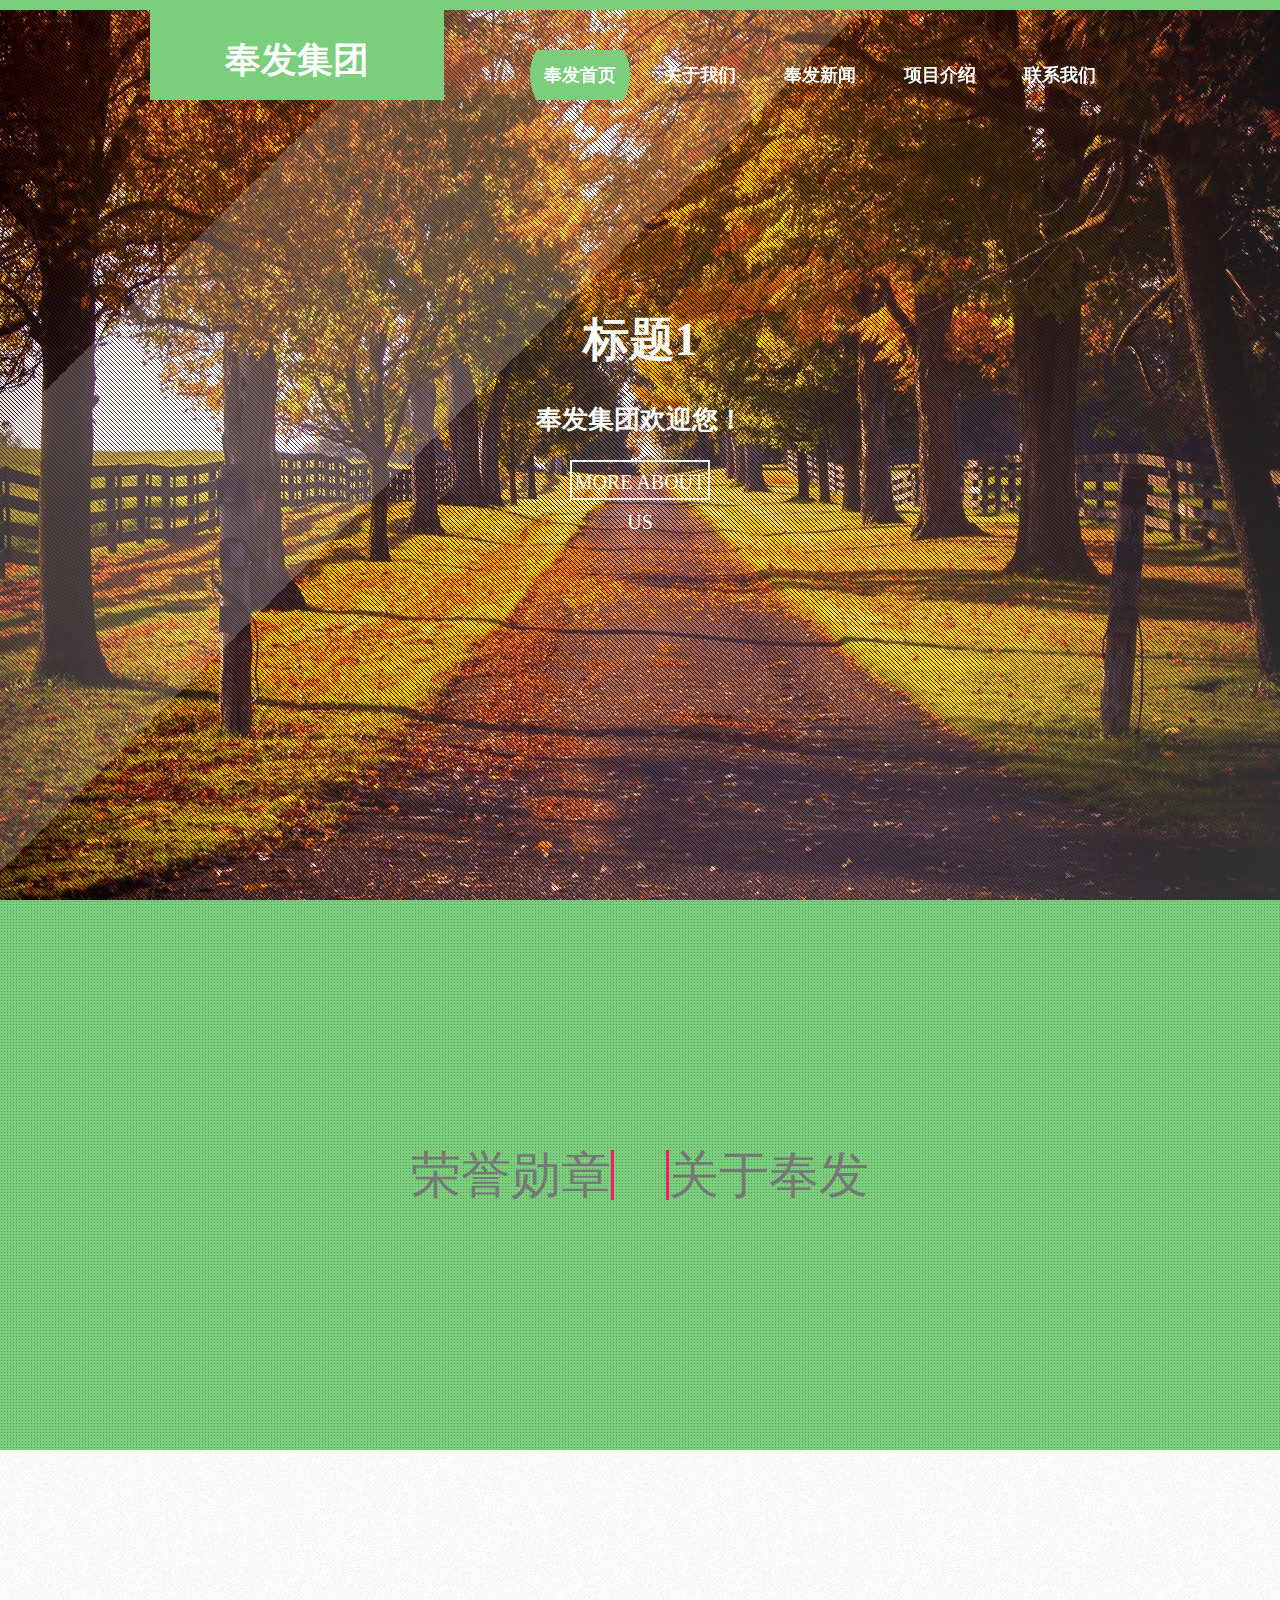
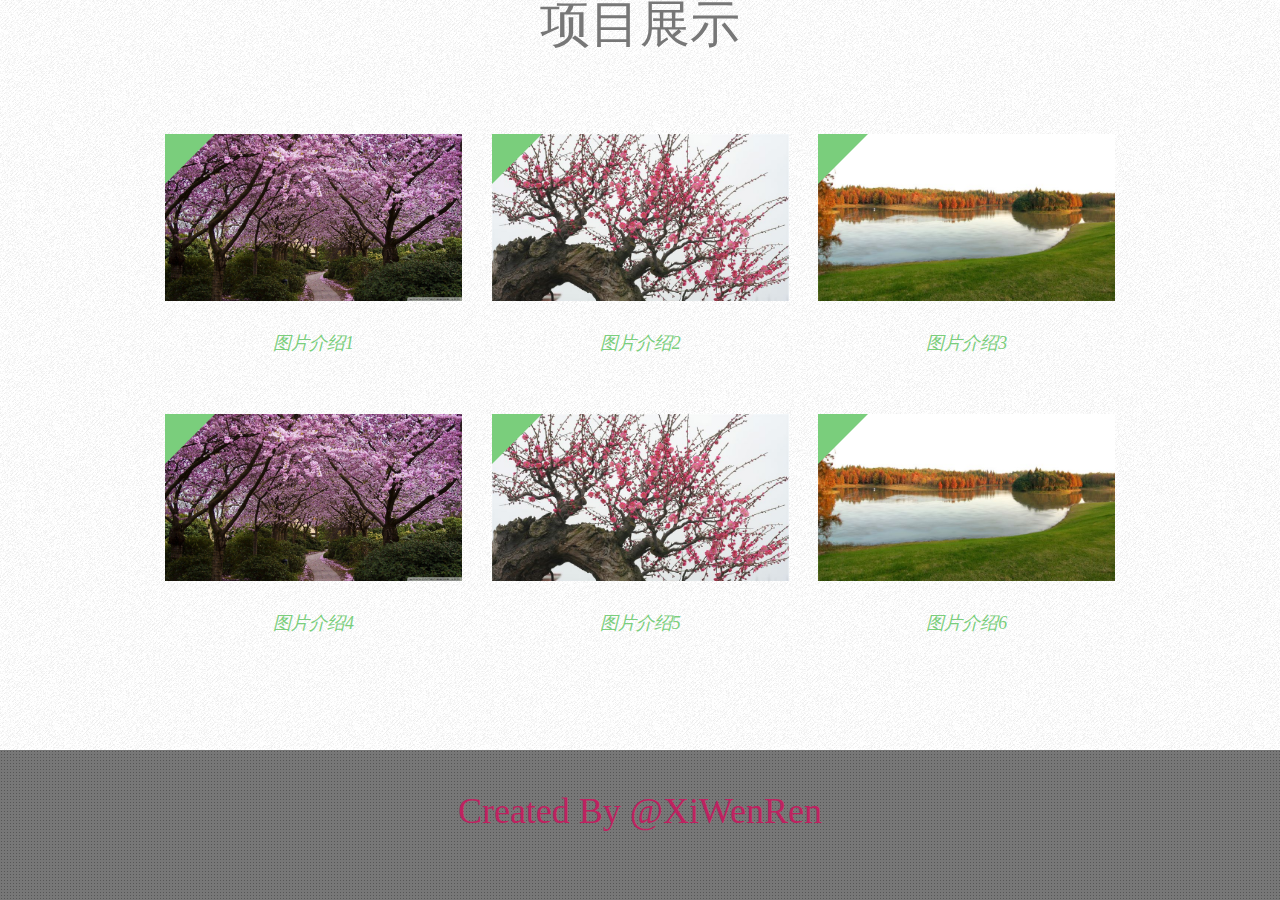
==== commit d35f0ef2: "1.修改导航栏样式 2.后续制作导航栏事件" ====
--- a/index.html
+++ b/index.html
@@ -11,6 +11,9 @@
 	</head>
 
 	<body>
+		<!--<div class="load-container">
+			<div class="load-bar"></div>
+		</div>-->
 		<!--顶部导航栏-->
 		<div class="collapse ie6fixedTL">
 			<div class="center">
@@ -19,11 +22,11 @@
 				</div>
 				<div class="menubar">
 					<ul>
-						<li class="menu">奉发首页</li>
-						<li class="menu">关于我们</li>
-						<li class="menu">奉发新闻</li>
-						<li class="menu">项目介绍</li>
-						<li class="menu">联系我们</li>
+						<li><div class="menu menu-active">奉发首页</div></li>
+						<li><div class="menu">关于我们</div></li>
+						<li><div class="menu">奉发新闻</div></li>
+						<li><div class="menu">项目介绍</div></li>
+						<li><div class="menu">联系我们</div></li>
 					</ul>
 				</div>
 			</div>
@@ -31,29 +34,35 @@
 		<!--轮播-->
 		<div class="carousel ie6fixedTL" id="myCarousel">
 			<div class="carousel-item carousel-active" id="item1">
-				<div class="carousel-hover">
-					<div class="carousel-caption">
-						<h1>标题1</h1>
-						<h3>奉发集团欢迎您！</h3>
-						<div class="button"><a href="#newsArt-back">MORE ABOUT US</a></div>
+				<div class="carousel-hover carousel-hover-img">
+					<div class="carousel-hover carousel-hover-gradient">
+						<div class="carousel-caption">
+							<h1>标题1</h1>
+							<h3>奉发集团欢迎您！</h3>
+							<div class="button"><a href="#newsArt-back">MORE ABOUT US</a></div>
+						</div>
 					</div>
 				</div>
 			</div>
 			<div class="carousel-item" id="item2">
-				<div class="carousel-hover">
-					<div class="carousel-caption">
-						<h1>标题1</h1>
-						<h3>奉发集团欢迎您！</h3>
-						<div class="button"><a href="#newsArt-back">MORE ABOUT US</a></div>
+				<div class="carousel-hover carousel-hover-img">
+					<div class="carousel-hover carousel-hover-gradient">
+						<div class="carousel-caption">
+							<h1>标题1</h1>
+							<h3>奉发集团欢迎您！</h3>
+							<div class="button"><a href="#newsArt-back">MORE ABOUT US</a></div>
+						</div>
 					</div>
 				</div>
 			</div>
 			<div class="carousel-item" id="item3">
-				<div class="carousel-hover">
-					<div class="carousel-caption">
-						<h1>标题1</h1>
-						<h3>奉发集团欢迎您！</h3>
-						<div class="button"><a href="#newsArt-back">MORE ABOUT US</a></div>
+				<div class="carousel-hover carousel-hover-img">
+					<div class="carousel-hover carousel-hover-gradient">
+						<div class="carousel-caption">
+							<h1>标题1</h1>
+							<h3>奉发集团欢迎您！</h3>
+							<div class="button"><a href="#newsArt-back">MORE ABOUT US</a></div>
+						</div>
 					</div>
 				</div>
 			</div>
--- a/css/fengfa.css
+++ b/css/fengfa.css
@@ -30,20 +30,35 @@
 	top: expression(eval(document.documentElement.scrollTop+document.documentElement.clientHeight-this.offsetHeight-(parseInt(this.currentStyle.marginTop, 10)||0)-(parseInt(this.currentStyle.marginBottom, 10)||0)))
 }
 
+/*载入动画*/
+.load-container {
+	height: 100%;
+	width: 100%;
+	background-color: #201E20;
+	z-index: 1000;
+	position: fixed;
+	
+}
+
+.load-bar {
+	width: 100%;
+	height: 12px;
+	background-color: #7ACE7C;
+	position: absolute;
+	margin-top: 50px;
+	box-shadow: 0px 0px 10px 2px rgba(255,255,255,0.5);
+}
+
 /*导航栏*/
 /*菜单*/
 .collapse {
 	width: 100%;
-	height: 60px;
-	max-height: 60px;
-	background-color: #7ACE7C;
-	background-image: linear-gradient(-45deg, transparent 65%, #FFFFFF 65%, #FFFFFF 100%, transparent 100%, transparent);
-	background-image: -moz-linear-gradient(-45deg, transparent 65%, #FFFFFF 65%, #FFFFFF 100%, transparent 100%, transparent);
-	background-image: -ms-linear-gradient(-45deg, transparent 0%, #FFFFFF 0%, #FFFFFF 35%, transparent 35%, transparent);
-	background-image: -webkit-linear-gradient(-45deg, transparent 0%, #FFFFFF 0%, #FFFFFF 35%, transparent 35%, transparent);
+	height: 100px;
 	position: fixed;
 	text-align: center;
-	box-shadow: 0px 1px 5px #5A5A5A;
+	font-weight: bold;
+	font-family: "simsun";
+	border-top: 10px solid #7ACE7C;
 	z-index: 100;
 }
 
@@ -56,12 +71,12 @@
 .center .logobar {
 	width: 30%;
 	height: 100%;
-	line-height: 60px;
-	text-align: left;
-	font-size: 30px;
-	color: #7ACE7C;
-	float: left;
-	*background-color: #fff;
+	background-color: #7ACE7C;
+	line-height: 100px;
+	text-align: center;
+	font-size: 36px;
+	color: #fff;
+	float: left;
 }
 
 .collapse .menubar {
@@ -72,31 +87,38 @@
 }
 
 .collapse .menubar ul {
-	width: 100%;
-	float: left;
-}
-
+	width: 600px;
+	height: 50px;
+	margin-top: 40px;
+	float: right;
+}
+
+.collapse .menubar ul li {
+	width: 120px;
+	height: 100%;
+	display: block;
+	font-size: 18px;
+	line-height: 50px;
+	color: #fff;
+	cursor: pointer;
+	overflow: hidden;
+}
+
+.menu-active {
+	background-color: #7ACE7C;
+}
 .menu {
-	width: 20%;
-	height: 100%;
-	display: block;
-	font-size: 22px;
-	color: #fff;
-	line-height: 60px;
-	cursor: pointer;
-}
-
-.menu-active {
-	background-color: #fff;
-	color: #7ACE7C;
-}
-
+	height: 100px;
+	width: 100px;
+	border-radius: 50%;
+	margin-top: -25px;
+	line-height: 100px;
+}
 /*轮播*/
 .carousel {
 	width: 100%;
 	height: 600px;
 	min-height: 600px;
-	margin-top: 60px;
 	position: fixed;
 }
 
@@ -106,12 +128,11 @@
 	background-color: #777;
 	background-repeat: no-repeat;
 	background-size: 100% 100%;
-	display: none;
+	position: absolute;
 	opacity: 0;
 }
 
 .carousel-active {
-	display: block;
 	opacity: 1;
 }
 
@@ -131,13 +152,21 @@
 	width: 100%;
 	height: 100%;
 	min-height: 550px;
+	text-align: center;
+	z-index: 10;
+}
+
+.carousel-hover-img {
+	background-image: url(../img/slideshow.png);
+}
+
+.carousel-hover-gradient {
 	background-color: rgba(88, 88, 88, 0);
 	background-image: linear-gradient(-45deg, transparent 60%, rgba(255, 255, 255, .2) 60%, rgba(255, 255, 255, .2) 80%, transparent 80%, rgba(255, 255, 255, .2) 100%, transparent 100%, transparent);
 	background-image: -moz-linear-gradient(-45deg, transparent 60%, rgba(255, 255, 255, .2) 60%, rgba(255, 255, 255, .2) 80%, transparent 80%, rgba(255, 255, 255, .2) 100%, transparent 100%, transparent);
 	background-image: -webkit-linear-gradient(-45deg, transparent 20%, rgba(255, 255, 255, .2) 20%, rgba(255, 255, 255, .2) 40%, transparent 40%, rgba(255, 255, 255, .2) 100%, transparent 100%, transparent);
 	background-image: -ms-linear-gradient(-45deg, transparent 20%, rgba(255, 255, 255, .2) 20%, rgba(255, 255, 255, .2) 40%, transparent 40%, rgba(255, 255, 255, .2) 100%, transparent 100%, transparent);
-	text-align: center;
-	z-index: 10;
+	z-index: 11;
 }
 
 .carousel-caption {
@@ -377,6 +406,7 @@
 .menu-left {
 	height: 100%;
 	width: 30%;
+	float: left;
 	background-color: rgba(213,213,213,0.5);
 }
 
@@ -406,5 +436,8 @@
 .detail-article {
 	width: 70%;
 	height: 100%;
-	
-}
+	float: right;
+	font-size: 18px;
+	padding: 20px;
+	text-indent: 2em;
+}
